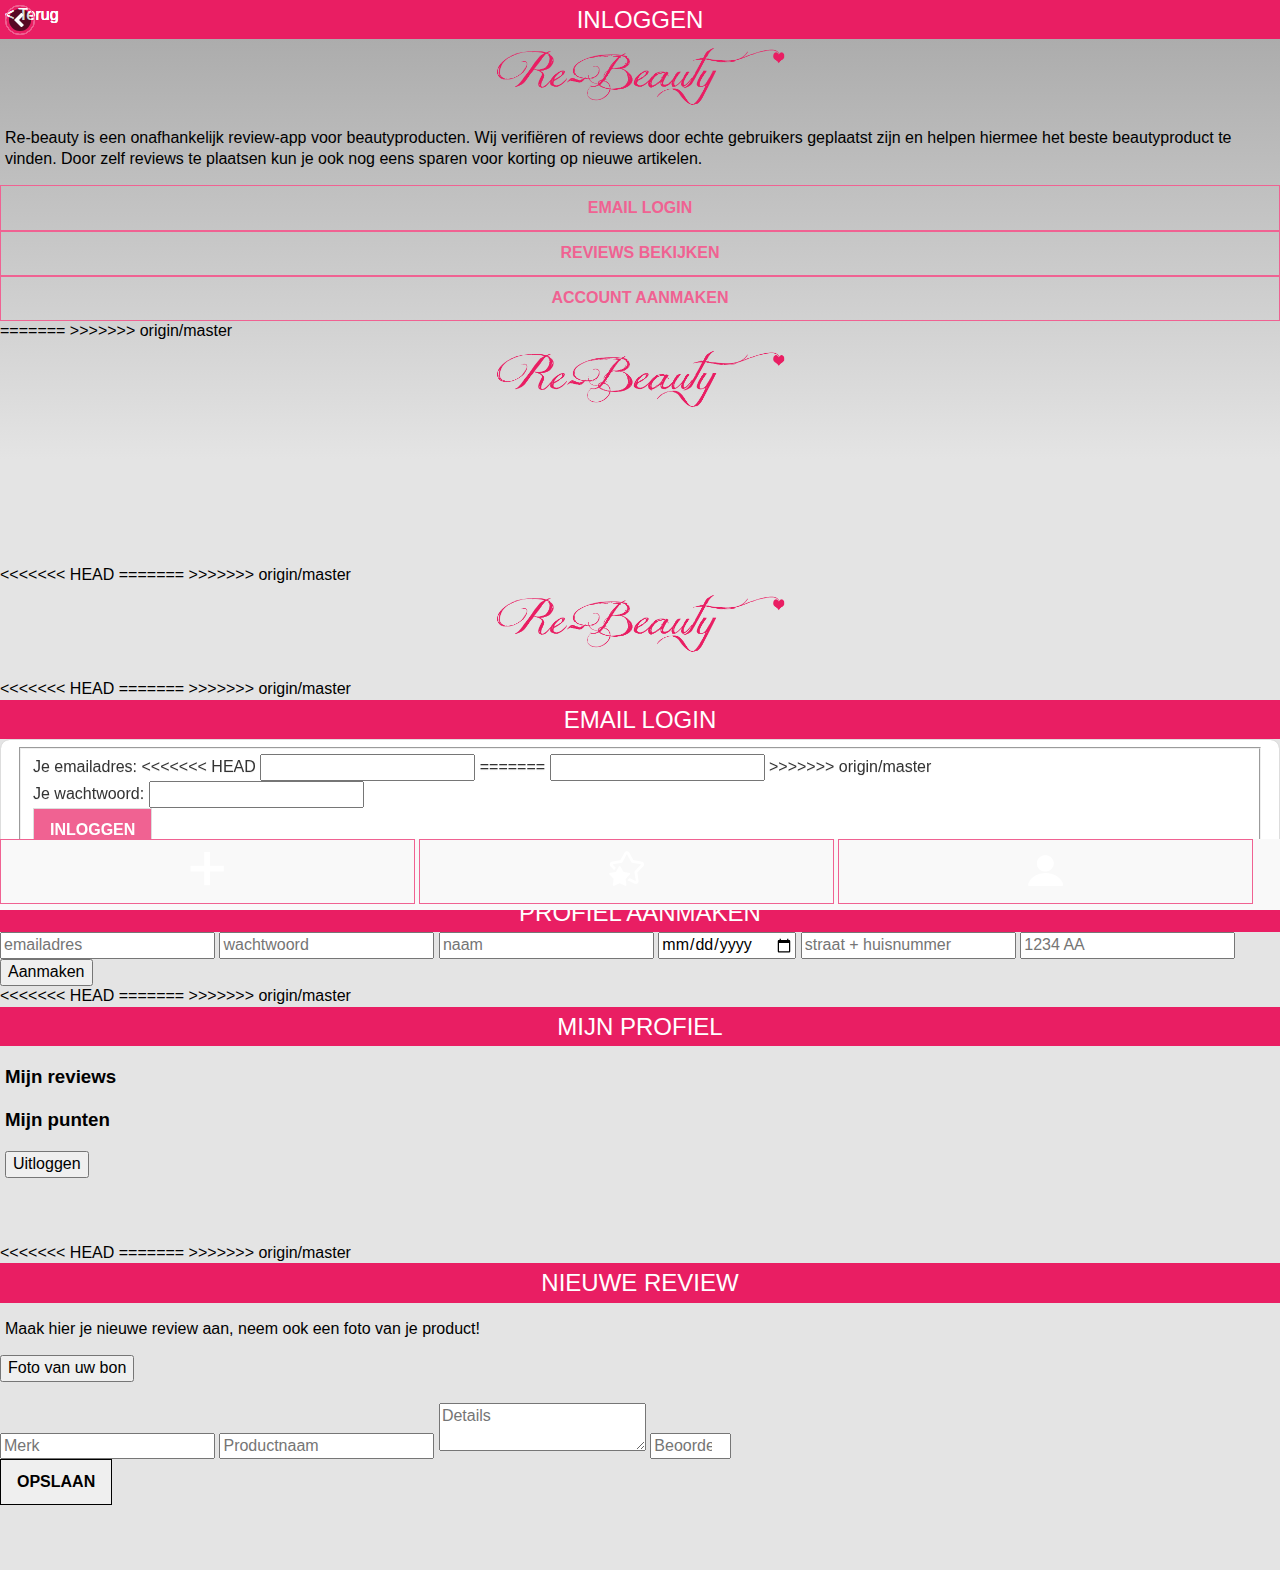
==== my-app/www/index.html @ 4c7b19c4 "-" ====
<!DOCTYPE html>
<html>
    <head>
        <meta charset="utf-8" />
        <meta name="format-detection" content="telephone=no" />
        <meta name="msapplication-tap-highlight" content="no" />
        <meta name="viewport" content="user-scalable=no, initial-scale=1, maximum-scale=1, minimum-scale=1, width=device-width, height=device-height, target-densitydpi=device-dpi" />
        <link rel="stylesheet" type="text/css" href="css/index.css" />
        <title>Re-Beauty</title>
        <!--<script type="text/javascript" charset="utf-8" src="cordova-2.5.0.js"></script>-->
        <script type="text/javascript" src="cordova.js"></script>
        <script type="text/javascript" src="js/index.js"></script>

        <!-- jQuery mobile -->
        <script type="text/javascript" src="js/jquery.js"></script>

        <link rel="stylesheet" href="css/jquery.mobile.min.css">
        <script src="http://code.jquery.com/jquery-1.11.2.min.js"></script>
        <script src="http://code.jquery.com/mobile/1.4.5/jquery.mobile-1.4.5.min.js"></script>

        <!-- jQuery mobile theme -->
        <link rel="stylesheet" type="text/css" href="css/pink.css" />
        <link rel="stylesheet" type="text/css" href="css/jquery.mobile.icons.min.css" />
        
        <!-- Autocomplete file -->
        <script src="http://code.jquery.com/ui/1.11.4/jquery-ui.js"></script>

        <script type="text/javascript" charset="utf-8">
        // Wait for Cordova to load
        //
        document.addEventListener("deviceready", onDeviceReady, false);
        // Cordova is ready
        //
        function onDeviceReady() {
            navigator.geolocation.getCurrentPosition(onSuccess, onError);
        }

        function checking() {
            var value1 = window.sessionStorage.getItem("userid");
            //alert(value1);
        }

        function uitloggen() {
            var value2 = window.sessionStorage.removeItem("userid");
        }

        function addMenu() {
            var value3 = window.sessionStorage.getItem("userid");
            if (value3==null) {
                //$(".incMenu").hide();
                $.mobile.changePage($("#home2"), 'pop');
                return false;
            }
            else{
                return true;
            }
        }

        function refreshPage() {
          $.mobile.changePage(
            window.location.href,
            {
              allowSamePageTransition : true,
              transition              : 'none',
              showLoadMsg             : false,
              reloadPage              : true
            }
          );
        }

        $(document).on( "click", '#refresh', function() {
          refreshPage();
        });

        // onSuccess Geolocation
        //
        /*function onSuccess(position) {
            var element = document.getElementById('geolocation');
            element.innerHTML = 'Latitude: '           + position.coords.latitude              + '<br />' +
                                'Longitude: '          + position.coords.longitude             + '<br />' +
                                'Altitude: '           + position.coords.altitude              + '<br />' +
                                'Accuracy: '           + position.coords.accuracy              + '<br />' +
                                'Altitude Accuracy: '  + position.coords.altitudeAccuracy      + '<br />' +
                                'Heading: '            + position.coords.heading               + '<br />' +
                                'Speed: '              + position.coords.speed                 + '<br />' +
                                'Timestamp: '          +                                   position.timestamp          + '<br />';
        }
        // onError Callback receives a PositionError object
        //
        function onError(error) {
            alert('code: '    + error.code    + '\n' +
                    'message: ' + error.message + '\n');
        }

        var geocoder;
        if (navigator.geolocation) {
            navigator.geolocation.getCurrentPosition(successFunction, errorFunction);
        }
        
        //Get the latitude and the longitude;
        function successFunction(position) {
            var lat = position.coords.latitude;
            var lng = position.coords.longitude;
            codeLatLng(lat, lng)
        }
        function errorFunction(){
            alert("Geocoder failed");
        }
        function initialize() {
            geocoder = new google.maps.Geocoder();
        }

        function codeLatLng(lat, lng) {
            var latlng = new google.maps.LatLng(lat, lng);
            geocoder.geocode({'latLng': latlng}, function(results, status) {
            if (status == google.maps.GeocoderStatus.OK) {
                console.log(results)
            if (results[1]) {
                //formatted address
                alert(results[0].formatted_address)
                //find country name
            for (var i=0; i<results[0].address_components.length; i++) {
            for (var b=0;b<results[0].address_components[i].types.length;b++) {
                //there are different types that might hold a city admin_area_lvl_1 usually does in come cases looking for sublocality type will be more appropriate
                if (results[0].address_components[i].types[b] == "administrative_area_level_1") {
                    //this is the object you are looking for
                    city= results[0].address_components[i];
                    break;
                }
            }
        }
        //city data
        alert(city.short_name + " " + city.long_name)
        } else {
            alert("No results found");
        }
        } else {
            alert("Geocoder failed due to: " + status);
        }
        });
        }*/

        // Poging tot camera functie
        var pictureSource;   // picture source
        var destinationType; // sets the format of returned value

        // Wait for device API libraries to load
        //
        document.addEventListener("deviceready",onDeviceReady,false);

        // device APIs are available
        //
        function onDeviceReady() {
            pictureSource = navigator.camera.PictureSourceType;
            destinationType = navigator.camera.DestinationType;
        }


        // Called when a photo is successfully retrieved
        //
        function onPhotoURISuccess(imageURI) {

            // Show the selected image
            var smallImage = document.getElementById('smallImage');
            smallImage.style.display = 'block';
            smallImage.src = imageURI;
        }

        function onSuccess(imageURI) {
            var image = document.getElementById('myImage');
            image.src = imageURI;
        }

          // A button will call this function
          //
        function getPhoto() {
            // Retrieve image file location from specified source
            navigator.camera.getPicture(onPhotoURISuccess, onFail, { quality: 50,
            destinationType: destinationType.FILE_URI });
        }

        function getPhoto2() {
            navigator.camera.getPicture(onSuccess, onFail, { quality: 50,
            destinationType: Camera.DestinationType.FILE_URI });
        }

        function uploadPhoto() {

            //selected photo URI is in the src attribute (we set this on getPhoto)

            var imageURI = document.getElementById('smallImage').getAttribute("src");
            if (!imageURI) {
                alert('Maak een foto van uw bon.');
                return;
            }

            $.mobile.loading('show', {theme:"a", text:"Versturen...", textonly:true, textVisible: true});

            //set upload options
            var options = new FileUploadOptions();
            options.fileKey = "file";
            options.fileName = imageURI.substr(imageURI.lastIndexOf('/')+1);
            options.mimeType = "image/jpeg";
            options.chunkedMode = false;

            options.params = {
                merknaam: document.getElementById("merknaam").value,
                productnaam: document.getElementById("productnaam").value,
                waardering: document.getElementById("waardering").value,
                beschrijving: document.getElementById("beschrijving").value,
                gebruikers_id: window.sessionStorage.getItem("userid")
            }

            //alert('joehoee');
            options.headers = {
              Connection: "close"
            };

            var ft = new FileTransfer();
            ft.upload(imageURI, encodeURI("http://i270922.iris.fhict.nl/upload.php"), win, fail, options);

        }

        // Called if something bad happens.
        //
        function onFail(message) {
            console.log('Er is een probleem opgetreden: ' + message);
        }

        function win(r) {
            console.log("Code = " + r.responseCode);
            console.log("Response = " + r.response);
            //alert("Response =" + r.response);
            $.mobile.loading('hide');
            alert("Uw review is geplaatst");
            console.log("Sent = " + r.bytesSent);
        }

        function fail(error) {
            $.mobile.loading('hide');
            alert("Error: Code = " + error.code);
            console.log("upload error source " + error.source);
            console.log("upload error target " + error.target);
        }

        /*function takePicture(){
            alert(navigator);
        navigator.camera.getPicture(onSuccess, onFail, { quality: 50,
            destinationType: Camera.DestinationType.DATA_URL
        });
        function onSuccess(imageData) {
            var image = document.getElementById('myImage');
            image.src = "data:image/jpeg;base64," + imageData;
        }
        function onFail(message) {
            alert('Failed because: ' + message);
        }
        navigator.camera.getPicture(onSuccess, onFail, { quality: 50,
            destinationType: Camera.DestinationType.FILE_URI });
        function onSuccess(imageURI) {
            var image = document.getElementById('myImage');
            image.src = imageURI;
        }
        function onFail(message) {
            alert('Failed because: ' + message);
        }}*/

        // Menu inladen
        $(function(){
            $(".incMenu").load("inc/menu.html");
        });

        /*$('#theDiv').load(
              "getDatabaseData.php",
              function() {
                    alert('Got the data.');
              }
        );*/
        
        app.initialize();
        </script>
        <script>
        $(document).ready(function() {
            /*$('#reviewplaatsen').submit(function(){
                $('.error').hide();
                var hasError = false; 
                var gebruikers_id = window.sessionStorage.getItem('userid');
                var merknaam = $("#merknaam").val();
                var productnaam = $("#productnaam").val();
                var categorie = $("#categorie").val();
                var waardering = $('#waardering').val();
                var beschrijving = $('#beschrijving').val();

                if(hasError == false) {
                    $(this).hide();
                    $.ajax({
                        type:'POST',
                        url: 'http://i270922.iris.fhict.nl/postreviews.php',
                        data : ({ 
                            review_id:'',
                            gebruikers_id:gebruikers_id,
                            merknaam:merknaam,
                            productnaam:productnaam,
                            categorie:categorie,
                            waardering:waardering,
                            datum:'',
                            beschrijving:beschrijving,
                            foto_product:'',
                            foto_bon:''
                        }),
                        success: function(){
                            // alert('worked');
                        },
                        error :function(){
                            //alert('nope');
                        },
                        complete : function(){
                            //alert('Thank you for your registration you will receive the email with further information soon');
                            //window.location='index.html#waiting'; 
                        }
                    });
                }
                return false;
            });*/

        /*$('#profielplaatsen').submit(function(){
                $('.error').hide();
                var hasError = false; 
                var gebruiker_id = '';
                var naam = $("#naam").val();
                var leeftijd = $("#leeftijd").val();
                var straat = $("#straat").val();
                var postcode = $("#postcode").val();
                var punten = ''
                var profielfoto = ''

                if(hasError == false) {
                    $(this).hide();
                    $.ajax({
                        type:'POST',
                        url: 'http://i270922.iris.fhict.nl/postprofiel.php',
                        data : ({ 
                            gebruiker_id:gebruiker_id,
                            naam:naam,
                            leeftijd:leeftijd,
                            straat:straat,
                            postcode:postcode,
                            punten:punten,
                            profielfoto:profielfoto
                        }),
                        success: function(){
                            // alert('worked');
                        },
                        error :function(){
                            //alert('nope');
                        },
                        complete : function(){
                            //alert('Thank you for your registration you will receive the email with further information soon');
                            //window.location='index.html#waiting'; 
                        }
                    });
                }
                return false;
            });*/
        
        $('#profielaanmaken').submit(function(){
                $('.error').hide();
                var hasError = false; 
                var gebruiker_id = '';
                var email = $("#emailadres").val();
                var wachtwoord = $("#wachtwoord").val();
                var naam = $("#naam").val();
                var leeftijd = $("#leeftijd").val();
                var straat = $("#straat").val();
                var postcode = $("#postcode").val();
                var punten = ''
                var profielfoto = ''

                if(hasError == false) {
                    //$(this).hide();
                    $.ajax({
                        type:'POST',
                        url: 'http://i270922.iris.fhict.nl/postprofiel.php',
                        data : ({ 
                            gebruiker_id:gebruiker_id,
                            email:email,
                            wachtwoord:wachtwoord,
                            naam:naam,
                            leeftijd:leeftijd,
                            straat:straat,
                            postcode:postcode,
                            punten:punten,
                            profielfoto:profielfoto
                        }),
                        success: function(){
                            // alert('worked');
                            //window.location.href = "#home";
                            //window.location.replace('#home');
                        },
                        error :function(){
                            //alert('nope');
                        },
                        complete : function(){
                            //alert('Thank you for your registration you will receive the email with further information soon');
                            //window.location='index.html#waiting'; 
                        }
                    });
                }
                return false;
            });

            $('#maak-aan').click(function() {
                $.mobile.changePage($("#home"), 'pop');
            });
        });
        </script>
        <script type="text/javascript">
        $(document).ready(function(){
            $(document).bind('deviceready', function(){
                //Phonegap ready
                onDeviceReady();
            });


            // Meest gewaardeerd reviews inladen
            var output = $('#output');

            $.ajax({
                url: 'http://i270922.iris.fhict.nl/getreviews.php',
                dataType: 'jsonp',
                jsonp: 'jsoncallback',
                timeout: 5000,
                success: function(data, status){
                    $.each(data, function(i,item){ 
                        var landmark = '<h1>'+item.merknaam+'</h1>'
                        + '<p>'+item.productnaam+'<br>'
                        + '<p>'+item.waardering+'<br>'
                        + '<p>'+item.datum+'<br>'
                        + item.beschrijving+'</p>';
                    
                        output.append(landmark);
                    });
                },
                error: function(){
                   output.text('Probleem met het laden van de data.');
                }
            });

            $(document).on('pageinit', '#login-email', function(){ 
                $(document).on('click', '#submit', function() { // catch the form's submit event
                    if($('#username').val().length > 0 && $('#password').val().length > 0){
                        // Send data to server through the Ajax call
                        // action is functionality we want to call and outputJSON is our data
                            $.ajax({url: 'http://i270922.iris.fhict.nl/check.php',
                                data: {action : 'login', formData : $('#check-user').serialize()},
                                type: 'get',                  
                                async: 'true',
                                dataType: 'jsonp',
                                beforeSend: function() {
                                    // This callback function will trigger before data is sent
                                    $.mobile.loading('show', {theme:"a", text:"Even geduld...", textonly:true, textVisible: true}); // This will show ajax spinner
                                },
                                complete: function() {
                                    // This callback function will trigger on data sent/received complete
                                    $.mobile.loading('hide'); // This will hide ajax spinner
                                },
                                success: function (result) {
                                    if(result.status) {
                                        user.name =  result.massage;

                                        window.sessionStorage.setItem("userid", result.massage);
                                        var value = window.sessionStorage.getItem("userid");

                                        $.mobile.changePage("#home");                        
                                    } else {
                                        alert('Onjuiste inloggegevens!');
                                        //alert(result.status);
                                        //alert(result.massage);

                                    }
                                },
                                error: function (request,error) {
                                    // This callback function will trigger on unsuccessful action               
                                    alert('Netwerk error, probeer later nog eens!');
                                }
                            });                  
                    } else {
                        alert('Vul alle velden in!');
                    }          
                    return false; // cancel original event to prevent form submitting
                });   
            });
         
            $(document).on('pagebeforeshow', '#home', function(){ 
                $.mobile.activePage.find('.ui-content').html('Welcome ' + user.name)
            });
         
            var user = {
                name : null
            }

            // Merklijst inladen bij merken
            var merklijst = $('#merkInladen');

            $.ajax({
                url: 'http://i270922.iris.fhict.nl/getbrands.php',
                dataType: 'jsonp',
                jsonp: 'jsoncallback',
                timeout: 5000,
                success: function(data, status){
                    $.each(data, function(i,item){ 
                        var brand = '<li>'+item.merknaam+'</li>';
                    
                        merklijst.append(brand);
                    });
                },
                error: function(){
                   merklijst.text('Probleem met het laden van de data.');
                }
            });

            // Homepagina reviews inladen
            var reviews = $('#homeReviews');

            $.ajax({
                url: 'http://i270922.iris.fhict.nl/getreviews.php',
                dataType: 'jsonp',
                jsonp: 'jsoncallback',
                timeout: 5000,
                success: function(data, status){
                    $.each(data, function(i,item){ 
                        var reviewophalen = '<li><h2>'+item.merknaam+'</h2><div style="white-space: nowrap; overflow: visible; text-overflow: clip; max-height: 100px;">'
                        +item.productnaam
                        + '</div><span class="star"><img src="img/star.png">' + item.waardering+'</span><br>'
                        +item.datum+'<br>'
                        +item.beschrijving+'<br><span style="display:none;">'
                        +item.review_id+'</span></li>';
                    
                        reviews.append(reviewophalen);
                        setTimeout(function(){alerten();}, 10000);
                    });
                },
                error: function(){
                   reviews.text('Probleem met het laden van de data.');
                }
            });

function alerten(){
    var reviews3 = $('#homeReviews');

            $.ajax({
                url: 'http://i270922.iris.fhict.nl/getreviews.php',
                dataType: 'jsonp',
                jsonp: 'jsoncallback',
                timeout: 5000,
                success: function(data, status){
                    $.each(data, function(i,item){ 
                        html += 
                        '<li><h2>'
                        +item.merknaam+
                        '</h2>'
                        +item.productnaam+
                        '<span class="star"><img src="img/star.png">' 
                        + item.waardering+
                        '</span><br>'
                        +item.datum+
                        '<br>'
                        +item.beschrijving+
                        '<br><span style="display:none;">'
                        +item.review_id+
                        '</span></li>';

                        alert("update");
                    $('#homeReviews').empty();
                    $('#homeReviews').append($(html));
                    $('#homeReviews').trigger('create');
                    $('#homeReviews').listview('refresh');
                    $('#homeReviews ul').listview('refresh');
                    //reviews3.html($(html));
                    //reviews3.listview()('refresh');
                        //reviews3.replaceWith(reviewophalen);
                    });
                },
                error: function(){
                   reviews3.text('Probleem met het laden van de data.');
                }
            });
}

            // Homepagina2 reviews inladen
            var reviews2 = $('#homeReviews2');

            $.ajax({
                url: 'http://i270922.iris.fhict.nl/getreviews.php',
                dataType: 'jsonp',
                jsonp: 'jsoncallback',
                timeout: 5000,
                success: function(data, status){
                    $.each(data, function(i,item){ 
                        var reviewophalen2 = '<li><h2>'+item.merknaam+'</h2>'
                        +item.productnaam
                        + '<span class="star"><img src="img/star.png">' + item.waardering+'</span><br>'
                        +item.datum+'<br>'
                        +item.beschrijving+'<br><span style="display:none;">'
                        +item.review_id+'</span></li>';
                    
                        reviews2.append(reviewophalen2);
                    });
                },
                error: function(){
                   reviews2.text('Probleem met het laden van de data.');
                }
            });

            // mijn reviews inladen
            var mijnreviews = $('#mijnReviews');
            var mijnpunten = $('#gespaarde-punten');
            var gebruiker = window.sessionStorage.getItem('userid');

            $.ajax({
                url: 'http://i270922.iris.fhict.nl/getuser.php',
                dataType: 'jsonp',
                jsonp: 'jsoncallback',
                timeout: 5000,
                success: function(data, status){
                    $.each(data, function(i,item){ 
                        //if (item.gebruikers_id.search(new RegExp(/2/i)) != -1) {
                        var regexp = new RegExp(gebruiker, 'i');
                        if (item.gebruikers_id.search(regexp) != -1) {
                            //alert(item.merknaam);
                            
                            var getmyreviews = '<li><h2>'+item.merknaam+'</h2>'
                            +item.productnaam
                            + '<span class="star"><img src="img/star.png">' + item.waardering+'</span><br>'
                            +item.datum+'<br>'
                            +item.beschrijving+'<br><span style="display:none;">'
                            +item.review_id+'</span></li>';

                            var puntenweergeven = 'U heeft '+item.punten+' gespaarde punten.';
                            
                            mijnpunten.replaceWith(puntenweergeven);
                            mijnreviews.append(getmyreviews);
                            return;
                        }
                    });
                },
                error: function(){
                   mijnreviews.text('Probleem met het laden van de data.');
                }
            });
        });

        /*$(function() {
            var availableTags = '[';
                $.ajax({
                    url: 'http://i270922.iris.fhict.nl/getbrands.php',
                    dataType: 'jsonp',
                    jsonp: 'jsoncallback',
                    timeout: 5000,
                    success: function(data, status){
                        $.each(data, function(i,item){ 
                            var tags = '"'+item.merknaam+'",';
                        
                            availableTags.append(tags);
                            //alert(tags);
                            return;
                        });
                        availableTags.append('];');
                    },
                    error: function(){
                       availableTags.text('There was an error loading the data.');
                    }
                });
                alert(availableTags);
            $("#merknaam").autocomplete({
                source: availableTags
            });
        });*/

        $(function() {
            var availableTags = [
                "Anastasia", "Artdeco", "Benefit", "BeYu", "Biotherm", "Elizabeth Arden", "Bobbi Brown", "Bourjois", "Calvin Klein", "Catrice", "Chanel", "Clarins", "Clinique", "Deborah", "Dior", "DKNY", "Dove", "Essence", "Essie", "Estee Lauder", "Eylure", "Garnier", "Geurlain", "Gosh", "Giorgio Armani", "Herome", "I love…", "John Frieda", "Kardashian Beauty", "Keune", "Kiehl’s", "KOH", "L’oreal", "Label M", "Lancome", "Mac", "Make-up Studio", "Mavala", "Max Factor", "Maybelline", "Miss Sporty", "Nivea", "NYC", "Olaz", "OPI", "Pro-set", "Pupa", "Revlon", "Rimmel London", "Rituals", "Sally Hansen", "Schwarzkopf", "Shiseido", "Smashbox", "Syos", "Wella"
            ];
            $("#merknaam").autocomplete({
                source: availableTags
            });
        });

        $(function() {
            var availableProducts = [
            "I love extreme – volume mascara", "I love extreme crazy volume mascara", "Get BIG! lashes volume boost mascara", "Get BIG! lashes volume boost waterproof mascara", "Get BIG! lashes triple black mascara", "Lash and brow gel mascara", "LASH mania reloaded mascara", "All eyes on me multi-effect mascara", "All eyes on me waterproof multi-effect mascara", "Maximum definition volume mascara", "Multi action mascara", "Maximum volume mascara", "Lash base mascara", "Get BIG! lashes volume curl mascara", "LASH mania reloaded waterproof mascara", "Plump no clump! volume mascara", "Plump no clump! deep black volume mascara", "Lash princess volume mascara", "I like long lashes! volume & length mascara", "Lash princess false lash effect mascara", "How to make nude eyes make-up box", "How to make smokey eyes make-up box", "Smokey eyes set", "3D eyeshadow", "I love nude eyeshadow", "Mono eyeshadow", "Crystal eyeliner", "Kajal pencil", "Super fine eyeliner pen", "2in1 eyeliner pen", "Liquid ink eyeliner", "Liquid ink eyeliner waterproof", "Eyeliner pen", "Liquid eyeliner", "Liquid eyeliner waterproof", "Long lasting eye pencil", "Gel eye pencil waterproof", "Big bright eyes jumbo pencil", "Eyeliner pen waterproof", "Effect eye pencil", "Liquid ink high shine eyeliner", "Liquid ink matt eyeliner", "Easy 2 use eyeliner pen", "Eyebrow designer", "Eyebrow stylist set", "Eyebrow tweezer", "How to make brows wow make-up box", "2 in 1 lash brow comb", "Make me brow eyebrow gel mascara", "Eyebrow fixing pencil", "Frame for fame lashes", "Frame for fame wimperlijm", "Beauty secrets fancy lashes", "I love stage – eyeshadow base", "Pure skin anti-spot compact powder", "Pure skin anti-spot cover stick", "Pure skin anti-spot mousse make-up", "Nail polish remover hardening", "Nail polish remover moisturizing", "Nail art nail polish remover ultra", "Quick & easy sponge nail polish remover", "Studio nails nail polish correct pen", "Effect nail polish", "The gel nail polish", "I love trends nail polish the nudes", "I love trends nail polish the pastels", "Nail art cracking top coat", "Nail art DUO stylist", "Nail art designer set", "Nail art stampy set", "Nail art stampy designs", "Nail art stampy polish", "Nail art sticker", "Nail art hello foils! transfer foils", "Nail art hello foils! transfer solution", "GLOW in the night click & go nails", "Thermo nail polish", "Nail art sparkle sand top coat", "Nail art shake me! I’m pretty top coat", "Nail art thermo click & go nails", "French click & go nails", "French manicure & pedicure pen", "Tip painter", "French manicure top guides", "Nailwhite pencil", "French manicure brush", "French manicure creative tip guides", "Quick dry top coat", "Protecting base coat", "Sealing top coat", "Studio nails ultra gloss nail shine", "Better than gel nails top sealer high gloss", "Gel look plumping top coat", "The gel nail polish base coat", "The gel nail polish top coat", "Nail art satin matt top coat", "Nail art pastel ombré top coat", "Express dry drops", "Express dry spray", "Studio nails ultra nail repair", "Studio nails hardening nail base", "Studio nails anti-split nail sealer", "Studio nails XXL nail thickener", "Studio nails ultra strong nail hardener", "Studio nails snelle nagelriem remover", "Studio nails verzorgende nagelolie", "Studio nails fix it! nagellijm", "Studio nails hydraterende nagelriemcrème", "Nail candies", "Studio nails all in ONE complete care", "Studio nails jelly pearls hydrating gel", "Studio nails nail & cuticle brush", "Studio nails nail cuticle remover pen", "Studio nails nail care pen", "Quick & easy sponge nail caring oil", "Studio nails professional cuticle pusher", "Studio nails pro white care", "Studio nails pro white rosé", "Studio nails pro white effect", "Studio nails pro white nail hardener", "Studio nails 2way profi nagelvijl", "Studio nails banana nagelvijl", "Studio nails sweet minivijl", "2in1 profi nagelvijl", "Studio nails professional 4in1 nagelvijl", "Studio nails 6in1 buffervijl", "Studio nails nail preparation buffer", "Lipliner", "Longlasting lipliner", "XXXL shine lipgloss", "Glossy lipbalm", "Mini lipgloss set", "XXXL longlasting lipgloss matt effect", "Effect lipgloss", "XXXL nude lipgloss", "Lip candies beautifying lip care", "Lipstick", "Longlasting lipstick", "Longlasting lipstick nude", "Kiss care love lipbalm", "All about matt! Fixing compact powder", "Mosaic powder", "Mattifying compact powder", "Sun club matt bronzing powder", "Stay all day 12h long-lasting powder", "All about matt! oil control paper", "Pure NUDE powder", "All-in-one BB cream", "Soft touch mousse make-up", "All about matt! oil free make-up", "Soft & natural make-up", "Stay all day 16h long-lasting make-up", "All-in-one CC cream clear & correct", "All about matt! oil control make-up base", "Match2cover! cream concealer", "Stay all day 16h long-lasting concealer", "Coverstick", "Stay natural concealer", "Say no to redness – colour correcting concealer", "Say no to imperfections – colour correcting concealer", "Say no to dark circles – colour correcting concealer", "All about matt! high covering concealer", "Silky touch blush", "Blush up! Powder blush", "Soo blush! cream to powder blush", "Soo glow! cream to powder highlighter", "How to make your face glow make-up box", "Sun club matt bronzing powder", "Sun club shimmer bronzing powder", "Sun club 2in1 bronzing powder"
            ];
            $("#productnaam").autocomplete({
                source: availableProducts
            });
        });
        </script>
        <script type="text/javascript" src="http://maps.googleapis.com/maps/api/js?sensor=false"></script>
    </head>
    <body onload="initialize()">

        <div data-role="page" id="main"><!-- class="app" -->
            <!--<div id="deviceready" class="blink">
                <p class="event listening">Connecting to Device</p>
                <p class="event received">Device is Ready</p>
            </div>
            <p id="geolocation">Finding geolocation...</p>
            <button onClick="takePicture();">klik hier</button>
            <a href="#pagetwo">Pagina twee</a>-->

            <h1>Inloggen</h1>
            <img src="img/re-beauty.png" width="300" class="logo">
           <!--  <button onclick="getPhoto();">Select Photo:</button><br>
            <img style="display:none;width:60px;height:60px;" id="smallImage" src="" /><br>

            <form id="regform" enctyp="multipart/form-data">
                <input type="button" id="btnSubmit" value="Submit" onclick="uploadPhoto();">
            </form> -->
            <div class="content">
                <p>Re-beauty is een onafhankelijk review-app voor beautyproducten. Wij verifiëren of reviews door echte gebruikers geplaatst zijn en helpen hiermee het beste beautyproduct te vinden. Door zelf reviews te plaatsen kun je ook nog eens sparen voor korting op nieuwe artikelen.</p>
            </div>
            <a href="#login-email" class="ui-btn">Email login</a>
            <a href="#home" onClick="return addMenu();" class="ui-btn">Reviews bekijken</a>
            <a href="#create-profile" class="ui-btn">Account aanmaken</a>
        </div>

        <div data-role="page" id="home">
            <div class="container">
                <script type="text/javascript">
                $(document).on('pagebeforeshow', function(){

                    var reviews3 = $('#homeReviews');

                    $.ajax({
                        url: 'http://i270922.iris.fhict.nl/getreviews.php',
                        dataType: 'jsonp',
                        jsonp: 'jsoncallback',
                        timeout: 5000,
                        success: function(data, status){
                            $.each(data, function(i,item){ 
                                var reviewophalen = '<li><h2>'+item.merknaam+'</h2><div style="white-space: nowrap; overflow: visible; text-overflow: clip; max-height: 100px;">'
                                +item.productnaam
                                + '</div><span class="star"><img src="img/star.png">' + item.waardering+'</span><br>'
                                +item.datum+'<br>'
                                +item.beschrijving+'<br><span style="display:none;">'
                                +item.review_id+'</span></li>';
                            
                                reviews3.append(reviewophalen);
                            });
                        },
                        error: function(){
                           reviews3.text('There was an error loading the data.');
                        }
                    });
                }
<<<<<<< HEAD
            });
}</script>
            <div class="container">
=======
                </script>
                
                <!-- <a class="back-button" href="javascript:history.back()" style="color:white !important;"><span>&lt; Terug</span></a> -->
                <!-- <a class="back-button" href="javascript:history.back()"><img src="img/terug.png"></a> -->
                <a href="#" data-rel="back" class="ui-btn ui-btn-left ui-corner-all ui-btn-icon-notext ui-icon-carat-l">Back</a>
                
>>>>>>> origin/master
                <img src="img/re-beauty.png" class="logo" width="300"><br>
                <!-- <button onclick="getPhoto();">Select Photo:</button><br>
                <img style="display:none;width:60px;height:60px;" id="smallImage" src="" /><br>

                <form id="regform" enctyp="multipart/form-data">
                    <input type="button" id="btnSubmit" value="Submit" onclick="uploadPhoto();">
                </form> -->
                <!-- <div id="camera">
                    <button class="camera-control" onclick="capturePhoto();">Capture Photo</button>
                    <div style="text-align:center;margin:20px;">
                        <img id="cameraPic" src="" style="width:auto;height:120px;"></img>
                    </div>
                </div> -->
                <ul id="homeReviews" data-role="listview" data-filter="true" data-filter-placeholder="Zoek review..." data-inset="true"></ul> <!-- data-filter-reveal="true" -->
                <!--<a href="#categories" class="ui-btn">Categorie&euml;n</a> --> <!-- Nagellak, mascara etc. -->
                <!--<a href="#brands" class="ui-btn">Merken</a> -->
                <!--<a href="#most-wanted" class="ui-btn">Meest gewaardeerd</a> --> <!-- Producten die het meeste gewaardeerd zijn door gebruikers -->
                <!-- <a href="#new-reviews" class="ui-btn">Nieuwste reviews</a> -->
            </div>

            <nav class="incMenu"></nav>
        </div>

        <div data-role="page" id="home2">
<<<<<<< HEAD
=======
            <a href="#" data-rel="back" class="ui-btn ui-btn-left ui-corner-all ui-btn-icon-notext ui-icon-carat-l">Back</a>
>>>>>>> origin/master
            <img src="img/re-beauty.png" class="logo" width="300"><br>
            <ul id="homeReviews2" data-role="listview" data-filter="true" data-filter-placeholder="Zoek review..."></ul> <!-- data-filter-reveal="true" -->
        </div>

        <!--<div data-role="page" id="brands">
            <a class="back-button" href="javascript:history.back()" style="color:white !important;"><span>&lt; Terug</span></a>
            <h1>Merken</h1>
            <ul data-filter="true" data-filter-placeholder="Zoek merk..." data-inset="true" id="merkInladen">
                <li><a href="#brand-detail" class="ui-btn">Anastasia</a></li>
                <li><a href="#brand-detail" class="ui-btn">Artdeco</a></li>
                <li><a href="#brand-detail" class="ui-btn">Benefit</a></li>
                <li><a href="#brand-detail" class="ui-btn">BeYu</a></li>
                <li><a href="#brand-detail" class="ui-btn">Biotherm</a></li>
                <li><a href="#brand-detail" class="ui-btn">Elizabeth Arden</a></li>
                <li><a href="#brand-detail" class="ui-btn">Bobbi Brown</a></li>
                <li><a href="#brand-detail" class="ui-btn">Bourjois</a></li>
                <li><a href="#brand-detail" class="ui-btn">Calvin Klein</a></li>
                <li><a href="#brand-detail" class="ui-btn">Catrice</a></li>
                <li><a href="#brand-detail" class="ui-btn">Chanel</a></li>
                <li><a href="#brand-detail" class="ui-btn">Clarins</a></li>
                <li><a href="#brand-detail" class="ui-btn">Clinique</a></li>
                <li><a href="#brand-detail" class="ui-btn">Collistar</a></li>
                <li><a href="#brand-detail" class="ui-btn">Deborah</a></li>
                <li><a href="#brand-detail" class="ui-btn">Dior</a></li>
                <li><a href="#brand-detail" class="ui-btn">DKNY</a></li>
                <li><a href="#brand-detail" class="ui-btn">Dove</a></li>
                <li><a href="#brand-detail" class="ui-btn">Essence</a></li>
                <li><a href="#brand-detail" class="ui-btn">Essie</a></li>
                <li><a href="#brand-detail" class="ui-btn">Estee Lauder</a></li>
                <li><a href="#brand-detail" class="ui-btn">Eylure</a></li>
                <li><a href="#brand-detail" class="ui-btn">Garnier</a></li>
                <li><a href="#brand-detail" class="ui-btn">Geurlain</a></li>
                <li><a href="#brand-detail" class="ui-btn">Gosh</a></li>
                <li><a href="#brand-detail" class="ui-btn">Giorgio Armani</a></li>
                <li><a href="#brand-detail" class="ui-btn">Her&ocirc;me</a></li>
                <li><a href="#brand-detail" class="ui-btn">I love…</a></li>
                <li><a href="#brand-detail" class="ui-btn">John Frieda</a></li>
                <li><a href="#brand-detail" class="ui-btn">Kardashian Beauty</a></li>
                <li><a href="#brand-detail" class="ui-btn">Keune</a></li>
                <li><a href="#brand-detail" class="ui-btn">Kiehl&#39;s</a></li>
                <li><a href="#brand-detail" class="ui-btn">KOH</a></li>
                <li><a href="#brand-detail" class="ui-btn">L&#39;oreal</a></li>
                <li><a href="#brand-detail" class="ui-btn">Label M</a></li>
                <li><a href="#brand-detail" class="ui-btn">Lanc&ocirc;me</a></li>
                <li><a href="#brand-detail" class="ui-btn">Mac</a></li>
                <li><a href="#brand-detail" class="ui-btn">Make&#45;up Studio</a></li>
                <li><a href="#brand-detail" class="ui-btn">Mavala</a></li>
                <li><a href="#brand-detail" class="ui-btn">Max Factor</a></li>
                <li><a href="#brand-detail" class="ui-btn">Maybelline</a></li>
                <li><a href="#brand-detail" class="ui-btn">Miss Sporty</a></li>
                <li><a href="#brand-detail" class="ui-btn">Nivea</a></li>
                <li><a href="#brand-detail" class="ui-btn">NYC</a></li>
                <li><a href="#brand-detail" class="ui-btn">Olaz</a></li>
                <li><a href="#brand-detail" class="ui-btn">OPI</a></li>
                <li><a href="#brand-detail" class="ui-btn">Pro&#45;set</a></li>
                <li><a href="#brand-detail" class="ui-btn">Pupa</a></li>
                <li><a href="#brand-detail" class="ui-btn">Revlon</a></li>
                <li><a href="#brand-detail" class="ui-btn">Rimmel London</a></li>
                <li><a href="#brand-detail" class="ui-btn">Rituals</a></li>
                <li><a href="#brand-detail" class="ui-btn">Sally Hansen</a></li>
                <li><a href="#brand-detail" class="ui-btn">Schwarzkopf</a></li>
                <li><a href="#brand-detail" class="ui-btn">Shiseido</a></li>
                <li><a href="#brand-detail" class="ui-btn">Smashbox</a></li>
                <li><a href="#brand-detail" class="ui-btn">Syos</a></li>
                <li><a href="#brand-detail" class="ui-btn">Wella</a></li>
            </ul>

            <nav class="incMenu"></nav>
        </div>-->

        <!--<div data-role="page" id="most-wanted">
            <a class="back-button" href="javascript:history.back()" style="color:white !important;"><span>&lt; Terug</span></a>
            <h1>Meest gewaardeerd</h1>
            <div class="content" id="output">
                <p><a href="#review-detail">Eylure Super Full No. 070</a><span class="star"><img src="img/star.png">8.2</span></p>
                <p><a href="#review-detail">L&#39;Oreal Paris Nude Magique</a><span class="star"><img src="img/star.png">7.5</span></p>
                <p><a href="#review-detail">Deborah Milano Mascara</a><span class="star"><img src="img/star.png">7.0</span></p>
            </div>

            <nav class="incMenu"></nav>
        </div>-->

        <!--<div data-role="page" id="new-reviews">
            <a class="back-button" href="javascript:history.back()" style="color:white !important;"><span>&lt; Terug</span></a>
            <h1>Nieuwste reviews</h1>
            <div class="content">
                <p><a href="#review-detail">Balmain Texturizing Salt spray</a><span class="star"><img src="img/star.png">7.3</span></p>
                <p><a href="#review-detail">Est&eacute;e Lauder Bronze Goddes</a><span class="star"><img src="img/star.png">8.0</span></p>
                <p><a href="#review-detail">Bourjois Nagellak</a><span class="star"><img src="img/star.png">6.8</span></p>
                <p><a href="#review-detail">MAC Lipgloss Limited</a><span class="star"><img src="img/star.png">5.7</span></p>
                <p><a href="#review-detail">Collistar Duo Bronzing</a><span class="star"><img src="img/star.png">7.4</span></p>
            </div>

            <nav class="incMenu"></nav>
        </div>-->

        <div data-role="page" id="login-email">
<<<<<<< HEAD
            <a class="back-button" href="javascript:history.back()" style="color:white !important;"><span>&lt; Terug</span></a>
=======
            <!-- <a class="back-button" href="javascript:history.back()" style="color:white !important;"><span>&lt; Terug</span></a> -->
            <a href="#" data-rel="back" class="ui-btn ui-btn-left ui-corner-all ui-btn-icon-notext ui-icon-carat-l">Back</a>
>>>>>>> origin/master
            <h1>Email login</h1>
            <form id="check-user" class="ui-body ui-body-a ui-corner-all" data-ajax="false">
                <fieldset>
                    <div data-role="fieldcontain">
                        <label for="username">Je emailadres:</label>
<<<<<<< HEAD
                        <input type="email" value="" name="username" id="username"/>
=======
                        <input type="email" value="" name="username" id="username" required />
>>>>>>> origin/master
                    </div>                                 
                    <div data-role="fieldcontain">                                     
                        <label for="password">Je wachtwoord:</label>
                        <input type="password" value="" name="password" id="password"/>
                    </div>
                    <input type="button" data-theme="b" class="ui-btn" name="submit" id="submit" value="Inloggen">
                </fieldset>
            </form>
        </div>

        <div data-role="page" id="create-profile">
<<<<<<< HEAD
            <a class="back-button" href="javascript:history.back()" style="color:white !important;"><span>&lt; Terug</span></a>
=======
            <!-- <a class="back-button" href="javascript:history.back()" style="color:white !important;"><span>&lt; Terug</span></a> -->
            <a href="#" data-rel="back" class="ui-btn ui-btn-left ui-corner-all ui-btn-icon-notext ui-icon-carat-l">Back</a>
>>>>>>> origin/master
            <h1>Profiel aanmaken</h1>
            <form method="post" action="" id="profielaanmaken">
                <input type="email" placeholder="emailadres" name="emailadres" id="emailadres"/>
                <input type="password" placeholder="wachtwoord" name="wachtwoord" id="wachtwoord"/>
                <input type="text" placeholder="naam" id="naam" name="naam">
                <input type="date" placeholder="geboortedatum" id="leeftijd" name="leeftijd">
                <input type="text" placeholder="straat + huisnummer" id="straat" name="straat">
                <input type="text" pattern="[0-9]{4}[a-zA-Z]{2}" placeholder="1234 AA" id="postcode" name="postcode">
                <button id="maak-aan">Aanmaken</button>
            </form>
        </div>

        <div data-role="page" id="profile">
            <div class="container">
<<<<<<< HEAD
                <a class="back-button" href="javascript:history.back()" style="color:white !important;"><span>&lt; Terug</span></a>
=======
                <!-- <a class="back-button" href="javascript:history.back()" style="color:white !important;"><span>&lt; Terug</span></a> -->
                <a href="#" data-rel="back" class="ui-btn ui-btn-left ui-corner-all ui-btn-icon-notext ui-icon-carat-l">Back</a>
>>>>>>> origin/master
                <h1>Mijn profiel</h1>
                <div class="content">
                    <!--<ul>
                        <li>naam</li>
                        <li>geboortedatum</li>
                        <li>straat + huisnummer</li>
                        <li>postcode</li>
                    </ul>

                    <a class="edit" href="#edit-profile"><img src="img/edit.png"></a>-->
                
                    <h3>Mijn reviews</h3>
                    <ul id="mijnReviews" data-role="listview"></ul>
                    <!--<strong>Essence Nagellak roze</strong>
                    <p>Deze nagellak werkt erg fijn, je hoeft maar een keer over je nagel heen en het zit er al meteen mooi op!<span class="star"><img src="img/star.png">8.2</span></p>-->

                    <h3>Mijn punten</h3>
                    <p id="gespaarde-punten"></p> <!-- gespaarde punten met PHP ophalen. -->
                    <button onClick="uitloggen();">Uitloggen</button>
                </div>
            </div>

            <nav class="incMenu"></nav>
        </div>

        <!--<div data-role="page" id="edit-profile">
            <a class="back-button" href="javascript:history.back()" style="color:white !important;"><span>&lt; Terug</span></a>
            <h1>Mijn profiel</h1>
            <form method="post" action="" id="profielplaatsen">
                <input type="text" placeholder="naam" id="naam" name="naam">
                <input type="date" placeholder="geboortedatum" id="leeftijd" name="leeftijd">
                <input type="text" placeholder="straat + huisnummer" id="straat" name="straat">
                <input type="text" pattern="[0-9]{4}[a-zA-Z]{2}" placeholder="1234 AA" id="postcode" name="postcode">
                <button>Opslaan</button>
            </form>

            <nav class="incMenu"></nav>
        </div>-->

        <div data-role="page" id="new">
            <div class="container">
<<<<<<< HEAD
                <a class="back-button" href="javascript:history.back()" style="color:white !important;"><span>&lt; Terug</span></a>
=======
                <!-- <a class="back-button" href="javascript:history.back()" style="color:white !important;"><span>&lt; Terug</span></a> -->
                <a href="#" data-rel="back" class="ui-btn ui-btn-left ui-corner-all ui-btn-icon-notext ui-icon-carat-l">Back</a>
>>>>>>> origin/master
                <h1>Nieuwe review</h1>
                <div class="content">
                    <p>Maak hier je nieuwe review aan, neem ook een foto van je product!</p>
                </div>

                <button onclick="getPhoto();">Foto van uw bon</button><br>
                <img style="display:none;width:60px;height:60px;" id="smallImage" src="" /><br>

                <form id="regform" enctyp="multipart/form-data" method="post">
                    <input type="text" id="merknaam" name="merknaam" placeholder="Merk">
                    <input type="text" id="productnaam" name="productnaam" placeholder="Productnaam">
                    <textarea placeholder="Details" id="beschrijving" name="beschrijving"></textarea>
                    <input type="number" step="0.1" min="1" max="10" placeholder="Beoordeling (1 t/m 10)" id="waardering" name="waardering">
                    <input type="button" class="ui-btn" id="btnSubmit" value="Opslaan" onclick="uploadPhoto();">
                </form>
                
                <!--<form method="post" id="reviewplaatsen">
                    <input type="text" id="merknaam" name="merknaam" placeholder="Merk">
                    <input type="text" id="productnaam" name="productnaam" placeholder="Productnaam">
                    <textarea placeholder="Details" id="beschrijving" name="beschrijving"></textarea>
                    <input type="number" step="0.1" min="1" max="10" placeholder="Beoordeling (1 t/m 10)" id="waardering" name="waardering">-->
                    <!--<button onClick="takePicture();" class="picture"><img src="img/camera.png"></button>-->
                    <!--<button>Opslaan</button>
                </form>-->
            </div>

            <nav class="incMenu"></nav>
        </div>

        <!--<div data-role="page" id="review-detail">
            <a class="back-button" href="javascript:history.back()" style="color:white !important;"><span>&lt; Terug</span></a>
            <h1>Review detail</h1>
            <div class="content">
                <h3>Essence Nagellak roze</h3>
                <p>Deze nagellak werkt erg fijn, je hoeft maar een keer over je nagel heen en het zit er al meteen mooi op!<span class="star"><img src="img/star.png">8.2</span></p>
            </div>

            <nav class="incMenu"></nav>
        </div>-->
    </body>
</html>
---- my-app/www/css/index.css ----
/*
 * Licensed to the Apache Software Foundation (ASF) under one
 * or more contributor license agreements.  See the NOTICE file
 * distributed with this work for additional information
 * regarding copyright ownership.  The ASF licenses this file
 * to you under the Apache License, Version 2.0 (the
 * "License"); you may not use this file except in compliance
 * with the License.  You may obtain a copy of the License at
 *
 * http://www.apache.org/licenses/LICENSE-2.0
 *
 * Unless required by applicable law or agreed to in writing,
 * software distributed under the License is distributed on an
 * "AS IS" BASIS, WITHOUT WARRANTIES OR CONDITIONS OF ANY
 * KIND, either express or implied.  See the License for the
 * specific language governing permissions and limitations
 * under the License.
 */
* {
    -webkit-tap-highlight-color: rgba(0,0,0,0); /* make transparent link selection, adjust last value opacity 0 to 1.0 */
}

body {
    -webkit-touch-callout: none;                /* prevent callout to copy image, etc when tap to hold */
    -webkit-text-size-adjust: none;             /* prevent webkit from resizing text to fit */
    -webkit-user-select: none;                  /* prevent copy paste, to allow, change 'none' to 'text' */
    background-color:#E4E4E4;
    background-image:linear-gradient(top, #A7A7A7 0%, #E4E4E4 51%);
    background-image:-webkit-linear-gradient(top, #A7A7A7 0%, #E4E4E4 51%);
    background-image:-ms-linear-gradient(top, #A7A7A7 0%, #E4E4E4 51%);
    background-image:-webkit-gradient(
        linear,
        left top,
        left bottom,
        color-stop(0, #A7A7A7),
        color-stop(0.51, #E4E4E4)
    );
    background-attachment:fixed;
    /*font-family:'HelveticaNeue-Light', 'HelveticaNeue', Helvetica, Arial, sans-serif;*/
    font-size:12px;
    height:100%;
    margin:0px;
    padding:0px;
    /*text-transform:uppercase;*/
    width:100%;
}

/* Portrait layout (default) */
.app {
    background:url(../img/logo.png) no-repeat center top; /* 170px x 200px */
    position:absolute;             /* position in the center of the screen */
    left:50%;
    top:50%;
    height:50px;                   /* text area height */
    width:225px;                   /* text area width */
    text-align:center;
    padding:180px 0px 0px 0px;     /* image height is 200px (bottom 20px are overlapped with text) */
    margin:-115px 0px 0px -112px;  /* offset vertical: half of image height and text area height */
                                   /* offset horizontal: half of text area width */
}

/* Re-Beauty styling */

ul {
    margin: 0;
    padding: 0;
}

.menu {
    position: fixed;
    bottom: -10px;
    left: 0;
    width: 100%;
    background-color: #f9f9f9;
}

.menu li {
    display: inline-block;
    width: 32.4%;
    /*width: 103px;*/
}

.menu li:last-of-type {
    margin-right: 0; 
}

.container {
    padding-bottom: 65px;
}

.star {
    float: right;
}

.star img {
    margin-right: 5px;
}

.edit {
    position: absolute;
    top: 40px;
    right: 0;
}

/*.star:before {
    content: "";
    display: inline-block;
    background-image: url(img/star.png);
    width: 21px;
    height: 20px;
}*/

.picture {
    width: 50px;
}

.content {
    margin-right: 5px;
    margin-left: 5px;
}

a.ui-btn {
    color: #F06292;
}

/* Landscape layout (with min-width) */
@media screen and (min-aspect-ratio: 1/1) and (min-width:400px) {
    .app {
        background-position:left center;
        padding:75px 0px 75px 170px;  /* padding-top + padding-bottom + text area = image height */
        margin:-90px 0px 0px -198px;  /* offset vertical: half of image height */
                                      /* offset horizontal: half of image width and text area width */
    }
}

h1 {
    font-size:24px;
    font-weight:normal;
    margin:0px;
    overflow:visible;
    padding:4px;
    text-align:center;
    background-color: #E91E63;
    color: white;
    text-transform: uppercase;
}

.event {
    border-radius:4px;
    -webkit-border-radius:4px;
    color:#FFFFFF;
    font-size:12px;
    margin:0px 30px;
    padding:2px 0px;
}

.event.listening {
    background-color:#333333;
    display:block;
}

.event.received {
    background-color:#4B946A;
    display:none;
}

@keyframes fade {
    from { opacity: 1.0; }
    50% { opacity: 0.4; }
    to { opacity: 1.0; }
}
 
@-webkit-keyframes fade {
    from { opacity: 1.0; }
    50% { opacity: 0.4; }
    to { opacity: 1.0; }
}
 
.blink {
    animation:fade 3000ms infinite;
    -webkit-animation:fade 3000ms infinite;
}

.ui-menu-item {
    background-color: rgba(252, 228, 236, 1);
    padding: 5px;
}

.logo {
    margin: 0 auto;
    display: block;
}

/* Button back */
.back-button {
    text-decoration: none;
    position: absolute;
    /*top: 8px;
    left: 5px;*/
    top: 5px;
    left: 5px;
    width: auto;
}


.ui-li-static.ui-body-inherit {
    white-space: normal !important;
}
---- my-app/www/css/pink.css ----
/*!
* jQuery Mobile 1.4.5
* Git HEAD hash: 68e55e78b292634d3991c795f06f5e37a512decc <> Date: Fri Oct 31 2014 17:33:30 UTC
* http://jquerymobile.com
*
* Copyright 2010, 2014 jQuery Foundation, Inc. and othercontributors
* Released under the MIT license.
* http://jquery.org/license
*
*/


/* Globals */
/* Font
-----------------------------------------------------------------------------------------------------------*/
html {
	font-size: 100%;
}
body,
input,
select,
textarea,
button,
.ui-btn {
	font-size: 1em;
	line-height: 1.3;
	font-family: sans-serif; /*{global-font-family}*/
}	

legend,
.ui-input-text input,
.ui-input-search input {
	color: inherit;
	text-shadow: inherit;
}
/* Form labels (overrides font-weight bold in bars, and mini font-size) */
.ui-mobile label,
div.ui-controlgroup-label {
	font-weight: normal;
	font-size: 16px;
}
/* Separators
-----------------------------------------------------------------------------------------------------------*/
/* Field contain separator (< 28em) */
.ui-field-contain {
	border-bottom-color: #828282;
	border-bottom-color: rgba(0,0,0,.15);
	border-bottom-width: 1px;
	border-bottom-style: solid;
}
/* Table opt-in classes: strokes between each row, and alternating row stripes */
/* Classes table-stroke and table-stripe are deprecated in 1.4. */
.table-stroke thead th,
.table-stripe thead th,
.table-stripe tbody tr:last-child {
	border-bottom: 1px solid #d6d6d6; /* non-RGBA fallback */
	border-bottom: 1px solid rgba(0,0,0,.1);
}
.table-stroke tbody th,
.table-stroke tbody td {
	border-bottom: 1px solid #e6e6e6; /* non-RGBA fallback  */
	border-bottom: 1px solid rgba(0,0,0,.05);
}
.table-stripe.table-stroke tbody tr:last-child th,
.table-stripe.table-stroke tbody tr:last-child td {
	border-bottom: 0;
}
.table-stripe tbody tr:nth-child(odd) td,
.table-stripe tbody tr:nth-child(odd) th {
	background-color: #eeeeee; /* non-RGBA fallback  */
	background-color: rgba(0,0,0,.04);
}
/* Buttons
-----------------------------------------------------------------------------------------------------------*/
.ui-btn,
label.ui-btn {
	/*font-weight: bold;*/
	text-transform: uppercase;
	border-width: 1px;
	border-style: solid;
}
.ui-btn {
	text-decoration: none !important;
}
.ui-btn-active {
	cursor: pointer;
}
/* Corner rounding
-----------------------------------------------------------------------------------------------------------*/
/* Class ui-btn-corner-all deprecated in 1.4 */
.ui-corner-all {
	-webkit-border-radius: .6em; /*{global-radii-blocks}*/
	border-radius: .6em; /*{global-radii-blocks}*/
}
/* Buttons */
.ui-btn-corner-all,
.ui-btn.ui-corner-all,
/* Slider track */
.ui-slider-track.ui-corner-all,
/* Flipswitch */
.ui-flipswitch.ui-corner-all,
/* Count bubble */
.ui-li-count {
	-webkit-border-radius: .3125em; /*{global-radii-buttons}*/
	border-radius: .3125em; /*{global-radii-buttons}*/
}
/* Icon-only buttons */
.ui-btn-icon-notext.ui-btn-corner-all,
.ui-btn-icon-notext.ui-corner-all {
	-webkit-border-radius: 1em;
	border-radius: 1em;
}
/* Radius clip workaround for cleaning up corner trapping */
.ui-btn-corner-all,
.ui-corner-all {
	-webkit-background-clip: padding;
	background-clip: padding-box;
}
/* Popup arrow */
.ui-popup.ui-corner-all > .ui-popup-arrow-guide {
	left: .6em; /*{global-radii-blocks}*/
	right: .6em; /*{global-radii-blocks}*/
	top: .6em; /*{global-radii-blocks}*/
	bottom: .6em; /*{global-radii-blocks}*/
}
/* Shadow
-----------------------------------------------------------------------------------------------------------*/
.ui-shadow {
	-webkit-box-shadow: 0 1px 3px rgba(0,0,0,.2); /*{global-box-shadow-size}*/  /*{global-box-shadow-color}*/
	-moz-box-shadow: 0 1px 3px rgba(0,0,0,.2); /*{global-box-shadow-size}*/  /*{global-box-shadow-color}*/
	box-shadow: 0 1px 3px rgba(0,0,0,.2); /*{global-box-shadow-size}*/  /*{global-box-shadow-color}*/
}
.ui-shadow-inset {
	-webkit-box-shadow: inset 0 1px 3px rgba(0,0,0,.2); /*{global-box-shadow-size}*/  /*{global-box-shadow-color}*/
	-moz-box-shadow: inset 0 1px 3px rgba(0,0,0,.2); /*{global-box-shadow-size}*/  /*{global-box-shadow-color}*/
	box-shadow: inset 0 1px 3px rgba(0,0,0,.2); /*{global-box-shadow-size}*/  /*{global-box-shadow-color}*/
}
.ui-overlay-shadow {
	-webkit-box-shadow: 0 0 12px 		rgba(0,0,0,.6);
	-moz-box-shadow: 0 0 12px 			rgba(0,0,0,.6);
	box-shadow: 0 0 12px 				rgba(0,0,0,.6);
}
/* Icons
-----------------------------------------------------------------------------------------------------------*/
.ui-btn-icon-left:after,
.ui-btn-icon-right:after,
.ui-btn-icon-top:after,
.ui-btn-icon-bottom:after,
.ui-btn-icon-notext:after {
	background-color: #666666; /*{global-icon-color}*/
	background-color: rgba(0,0,0,.15); /*{global-icon-disc}*/
	background-position: center center;
	background-repeat: no-repeat;
	-webkit-border-radius: 1em;
	border-radius: 1em;
}
/* Alt icons */
.ui-alt-icon.ui-btn:after,
.ui-alt-icon .ui-btn:after,
html .ui-alt-icon.ui-checkbox-off:after,
html .ui-alt-icon.ui-radio-off:after,
html .ui-alt-icon .ui-checkbox-off:after,
html .ui-alt-icon .ui-radio-off:after {
	background-color: #666666; /*{global-icon-color}*/
	background-color: rgba(0,0,0,.15); /*{global-icon-disc}*/
}
/* No disc */
.ui-nodisc-icon.ui-btn:after,
.ui-nodisc-icon .ui-btn:after {
	background-color: transparent;
}
/* Icon shadow */
.ui-shadow-icon.ui-btn:after,
.ui-shadow-icon .ui-btn:after {
	-webkit-box-shadow: 0 1px 0 rgba(255,255,255,.3); /*{global-icon-shadow}*/
	-moz-box-shadow: 0 1px 0 rgba(255,255,255,.3); /*{global-icon-shadow}*/
	box-shadow: 0 1px 0 rgba(255,255,255,.3); /*{global-icon-shadow}*/
}
/* Checkbox and radio */
.ui-btn.ui-checkbox-off:after,
.ui-btn.ui-checkbox-on:after,
.ui-btn.ui-radio-off:after,
.ui-btn.ui-radio-on:after {
	display: block;
	width: 18px;
	height: 18px;
	margin: -9px 2px 0 2px;
}
.ui-checkbox-off:after,
.ui-btn.ui-radio-off:after {
	filter: Alpha(Opacity=30);
	opacity: .3;
}
.ui-btn.ui-checkbox-off:after,
.ui-btn.ui-checkbox-on:after {
	-webkit-border-radius: .1875em;
	border-radius: .1875em;
}
.ui-btn.ui-checkbox-off:after {
	background-color: #666;
	background-color: rgba(0,0,0,.3);
}
.ui-radio .ui-btn.ui-radio-on:after {
	background-image: none;
	background-color: #fff;
	width: 8px;
	height: 8px;
	border-width: 5px;
	border-style: solid; 
}
.ui-alt-icon.ui-btn.ui-radio-on:after,
.ui-alt-icon .ui-btn.ui-radio-on:after {
	background-color: #000;
}
/* Loader */
.ui-icon-loading {
	background: url("img/ajax-loader.gif");
	background-size: 2.875em 2.875em;
}
/* Swatches */
/* A
-----------------------------------------------------------------------------------------------------------*/
/* Bar: Toolbars, dividers, slider track */
.ui-bar-a,
.ui-page-theme-a .ui-bar-inherit,
html .ui-bar-a .ui-bar-inherit,
html .ui-body-a .ui-bar-inherit,
html body .ui-group-theme-a .ui-bar-inherit {
	background-color: #E91E63; /*{a-bar-background-color}*/
	border-color: #dddddd; /*{a-bar-border}*/
	color: #333333; /*{a-bar-color}*/
	text-shadow: 0 1px 0 #eeeeee; /*{a-bar-shadow-x}*/  /*{a-bar-shadow-y}*/  /*{a-bar-shadow-radius}*/  /*{a-bar-shadow-color}*/
	font-weight: bold;
}
.ui-bar-a {
	border-width: 1px;
	border-style: solid;
}
/* Page and overlay */
.ui-overlay-a,
.ui-page-theme-a,
.ui-page-theme-a .ui-panel-wrapper {
	background-color: #f9f9f9; /*{a-page-background-color}*/
	border-color: #bbbbbb; /*{a-page-border}*/
	color: #333333; /*{a-page-color}*/
	/*text-shadow: 0 1px 0 #f3f3f3;*/ /*{a-page-shadow-x}*/  /*{a-page-shadow-y}*/  /*{a-page-shadow-radius}*/  /*{a-page-shadow-color}*/
}
/* Body: Read-only lists, text inputs, collapsible content */
.ui-body-a,
.ui-page-theme-a .ui-body-inherit,
html .ui-bar-a .ui-body-inherit,
html .ui-body-a .ui-body-inherit,
html body .ui-group-theme-a .ui-body-inherit,
html .ui-panel-page-container-a {
	background-color: #ffffff; /*{a-body-background-color}*/
	border-color: #dddddd; /*{a-body-border}*/
	color: #333333; /*{a-body-color}*/
	text-shadow: 0 1px 0 #f3f3f3; /*{a-body-shadow-x}*/  /*{a-body-shadow-y}*/  /*{a-body-shadow-radius}*/  /*{a-body-shadow-color}*/
}
.ui-body-a {
	border-width: 1px;
	border-style: solid;
}
/* Links */

/* A link */
.ui-page-theme-a a,
html .ui-bar-a a,
html .ui-body-a a,
html body .ui-group-theme-a a {
	color: #E91E63 !important; /*{a-link-color}*/
	/*font-weight: bold;*/
}
.ui-page-theme-a a:visited,
html .ui-bar-a a:visited,
html .ui-body-a a:visited,
html body .ui-group-theme-a a:visited {
    color: #3388cc; /*{a-link-visited}*/
}
.ui-page-theme-a a:hover,
html .ui-bar-a a:hover,
html .ui-body-a a:hover,
html body .ui-group-theme-a a:hover {
	color: #F8BBD0; /*{a-link-hover}*/
}
.ui-page-theme-a a:active,
html .ui-bar-a a:active,
html .ui-body-a a:active,
html body .ui-group-theme-a a:active {
	color: #F8BBD0; /*{a-link-active}*/
}
/* Button up */
.ui-page-theme-a .ui-btn,
html .ui-bar-a .ui-btn,
html .ui-body-a .ui-btn,
html body .ui-group-theme-a .ui-btn,
html head + body .ui-btn.ui-btn-a,
/* Button visited */
.ui-page-theme-a .ui-btn:visited,
html .ui-bar-a .ui-btn:visited,
html .ui-body-a .ui-btn:visited,
html body .ui-group-theme-a .ui-btn:visited,
html head + body .ui-btn.ui-btn-a:visited {
	background-color: #F06292; /*{a-bup-background-color}*/
	border-color: #dddddd; /*{a-bup-border}*/
	/*color: #333333;*/
	color: white !important;
	/* text-shadow: 0 1px 0 #f3f3f3; /*{a-bup-shadow-x}*/  /*{a-bup-shadow-y}*/  /*{a-bup-shadow-radius}*/  /*{a-bup-shadow-color}*/
}
/* Button hover */
.ui-page-theme-a .ui-btn:hover,
html .ui-bar-a .ui-btn:hover,
html .ui-body-a .ui-btn:hover,
html body .ui-group-theme-a .ui-btn:hover,
html head + body .ui-btn.ui-btn-a:hover {
	background-color: #F8BBD0; /*{a-bhover-background-color}*/
	border-color: #dddddd; /*{a-bhover-border}*/
	color: white;
	/* text-shadow: 0 1px 0 #f3f3f3; /*{a-bhover-shadow-x}*/  /*{a-bhover-shadow-y}*/  /*{a-bhover-shadow-radius}*/  /*{a-bhover-shadow-color}*/
}
/* Button down */
.ui-page-theme-a .ui-btn:active,
html .ui-bar-a .ui-btn:active,
html .ui-body-a .ui-btn:active,
html body .ui-group-theme-a .ui-btn:active,
html head + body .ui-btn.ui-btn-a:active {
	background-color: #F8BBD0; /*{a-bdown-background-color}*/
	border-color: #dddddd; /*{a-bdown-border}*/
	color: white;
	/* text-shadow: 0 1px 0 #f3f3f3; /*{a-bdown-shadow-x}*/  /*{a-bdown-shadow-y}*/  /*{a-bdown-shadow-radius}*/  /*{a-bdown-shadow-color}*/
}
/* Active button */
.ui-page-theme-a .ui-btn.ui-btn-active,
html .ui-bar-a .ui-btn.ui-btn-active,
html .ui-body-a .ui-btn.ui-btn-active,
html body .ui-group-theme-a .ui-btn.ui-btn-active,
html head + body .ui-btn.ui-btn-a.ui-btn-active,
/* Active checkbox icon */
.ui-page-theme-a .ui-checkbox-on:after,
html .ui-bar-a .ui-checkbox-on:after,
html .ui-body-a .ui-checkbox-on:after,
html body .ui-group-theme-a .ui-checkbox-on:after,
.ui-btn.ui-checkbox-on.ui-btn-a:after,
/* Active flipswitch background */
.ui-page-theme-a .ui-flipswitch-active,
html .ui-bar-a .ui-flipswitch-active,
html .ui-body-a .ui-flipswitch-active,
html body .ui-group-theme-a .ui-flipswitch-active,
html body .ui-flipswitch.ui-bar-a.ui-flipswitch-active,
/* Active slider track */
.ui-page-theme-a .ui-slider-track .ui-btn-active,
html .ui-bar-a .ui-slider-track .ui-btn-active,
html .ui-body-a .ui-slider-track .ui-btn-active,
html body .ui-group-theme-a .ui-slider-track .ui-btn-active,
html body div.ui-slider-track.ui-body-a .ui-btn-active {
	background-color: #F8BBD0; /*{a-active-background-color}*/
	border-color: #FCE4EC; /*{a-active-border}*/
	color: #ffffff; /*{a-active-color}*/
	text-shadow: 0 1px 0 #FCE4EC; /*{a-active-shadow-x}*/  /*{a-active-shadow-y}*/  /*{a-active-shadow-radius}*/  /*{a-active-shadow-color}*/
}
/* Active radio button icon */
.ui-page-theme-a .ui-radio-on:after,
html .ui-bar-a .ui-radio-on:after,
html .ui-body-a .ui-radio-on:after,
html body .ui-group-theme-a .ui-radio-on:after,
.ui-btn.ui-radio-on.ui-btn-a:after {
	border-color: #F8BBD0; /*{a-active-background-color}*/
}
/* Focus */
.ui-page-theme-a .ui-btn:focus,
html .ui-bar-a .ui-btn:focus,
html .ui-body-a .ui-btn:focus,
html body .ui-group-theme-a .ui-btn:focus,
html head + body .ui-btn.ui-btn-a:focus,
/* Focus buttons and text inputs with div wrap */
.ui-page-theme-a .ui-focus,
html .ui-bar-a .ui-focus,
html .ui-body-a .ui-focus,
html body .ui-group-theme-a .ui-focus,
html head + body .ui-btn-a.ui-focus,
html head + body .ui-body-a.ui-focus {
	-webkit-box-shadow: 0 0 12px #F8BBD0; /*{a-active-background-color}*/
	-moz-box-shadow: 0 0 12px #F8BBD0; /*{a-active-background-color}*/
	box-shadow: 0 0 12px #F8BBD0; /*{a-active-background-color}*/
}

/* Structure */
/* Disabled
-----------------------------------------------------------------------------------------------------------*/
/* Class ui-disabled deprecated in 1.4. :disabled not supported by IE8 so we use [disabled] */
.ui-disabled,
.ui-state-disabled,
button[disabled],
.ui-select .ui-btn.ui-state-disabled {
	filter: Alpha(Opacity=30);
	opacity: .3;
	cursor: default !important;
	pointer-events: none;
}
/* Focus state outline
-----------------------------------------------------------------------------------------------------------*/
.ui-btn:focus,
.ui-btn.ui-focus {
	outline: 0;
}
/* Unset box-shadow in browsers that don't do it right */
.ui-noboxshadow .ui-shadow,
.ui-noboxshadow .ui-shadow-inset,
.ui-noboxshadow .ui-overlay-shadow,
.ui-noboxshadow .ui-shadow-icon.ui-btn:after,
.ui-noboxshadow .ui-shadow-icon .ui-btn:after,
.ui-noboxshadow .ui-focus,
.ui-noboxshadow .ui-btn:focus,
.ui-noboxshadow  input:focus,
.ui-noboxshadow .ui-panel {
	-webkit-box-shadow: none !important;
	-moz-box-shadow: none !important;
	box-shadow: none !important;
}
.ui-noboxshadow .ui-btn:focus,
.ui-noboxshadow .ui-focus {
	outline-width: 1px;
	outline-style: auto;
}
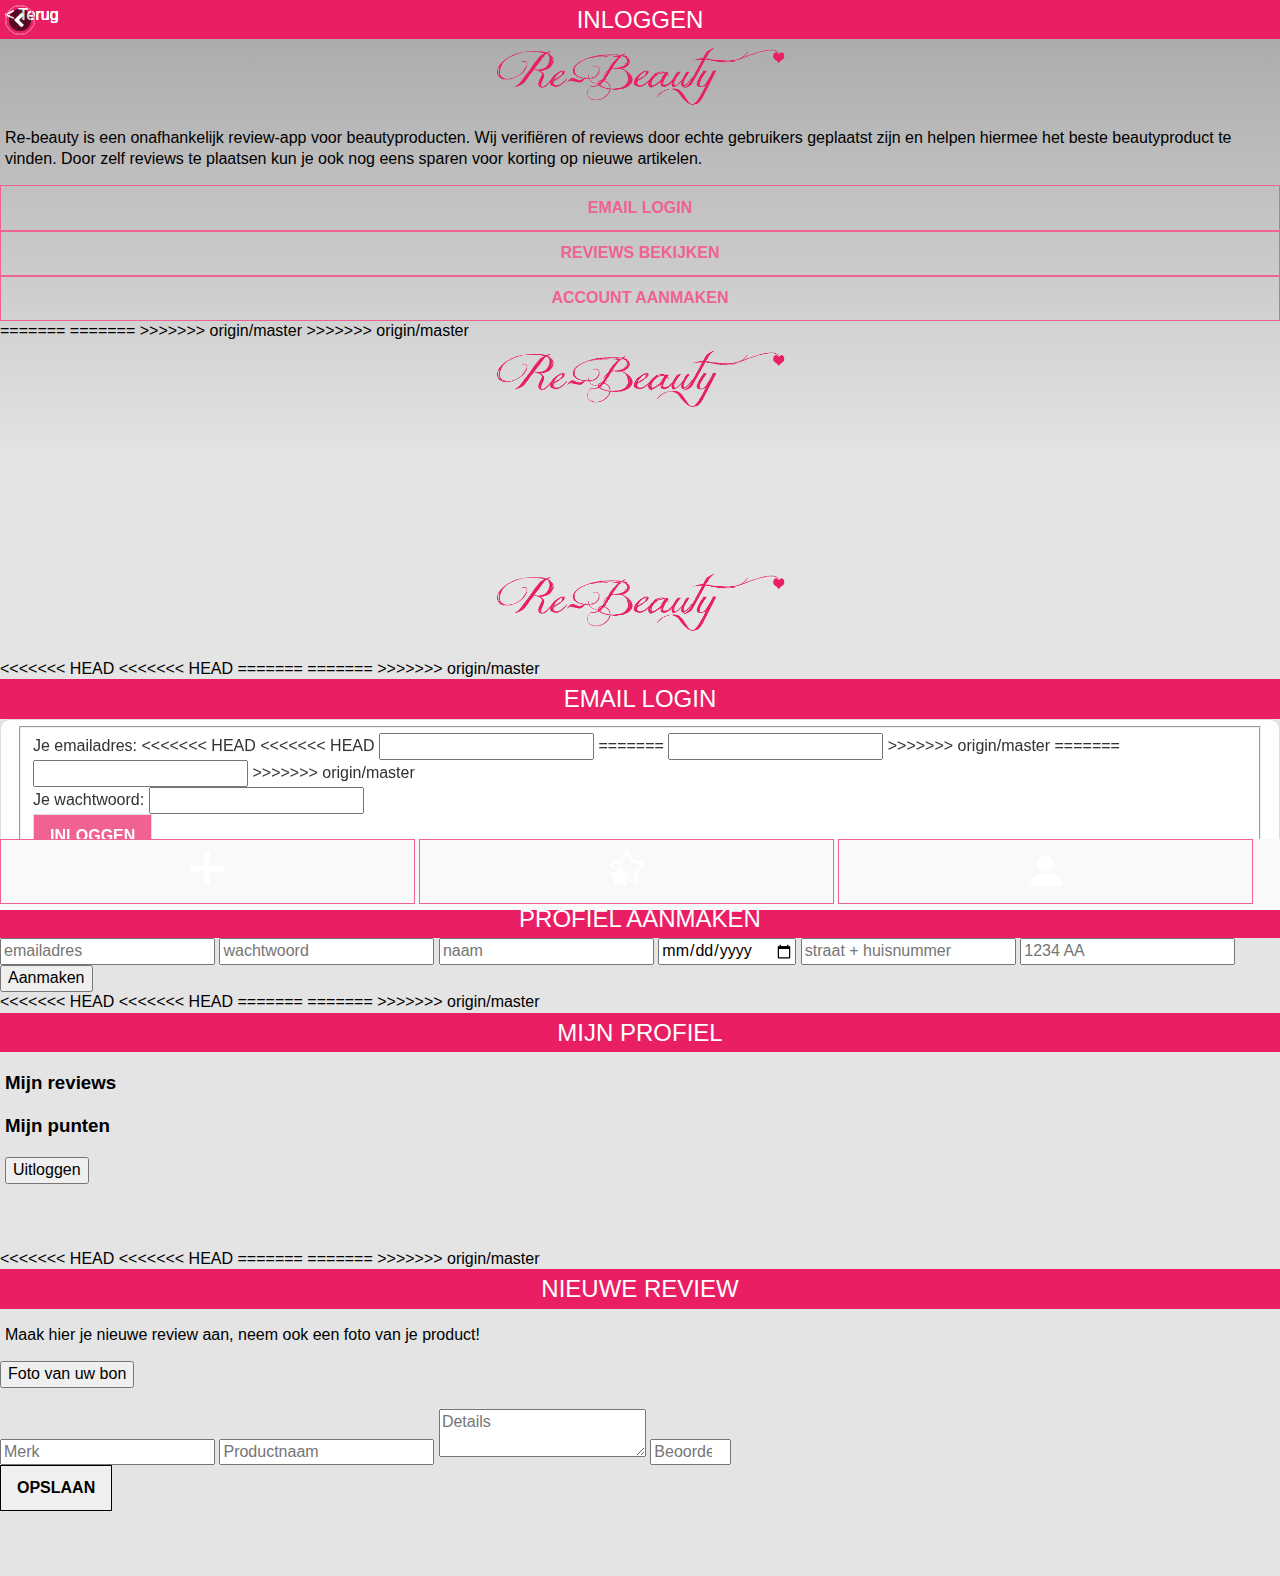
==== commit 9e868152: "?" ====
--- a/my-app/www/index.html
+++ b/my-app/www/index.html
@@ -754,10 +754,13 @@
                     });
                 }
 <<<<<<< HEAD
+<<<<<<< HEAD
             });
 }</script>
             <div class="container">
 =======
+=======
+>>>>>>> origin/master
                 </script>
                 
                 <!-- <a class="back-button" href="javascript:history.back()" style="color:white !important;"><span>&lt; Terug</span></a> -->
@@ -789,10 +792,7 @@
         </div>
 
         <div data-role="page" id="home2">
-<<<<<<< HEAD
-=======
             <a href="#" data-rel="back" class="ui-btn ui-btn-left ui-corner-all ui-btn-icon-notext ui-icon-carat-l">Back</a>
->>>>>>> origin/master
             <img src="img/re-beauty.png" class="logo" width="300"><br>
             <ul id="homeReviews2" data-role="listview" data-filter="true" data-filter-placeholder="Zoek review..."></ul> <!-- data-filter-reveal="true" -->
         </div>
@@ -891,18 +891,24 @@
 
         <div data-role="page" id="login-email">
 <<<<<<< HEAD
+<<<<<<< HEAD
             <a class="back-button" href="javascript:history.back()" style="color:white !important;"><span>&lt; Terug</span></a>
 =======
+=======
+>>>>>>> origin/master
             <!-- <a class="back-button" href="javascript:history.back()" style="color:white !important;"><span>&lt; Terug</span></a> -->
             <a href="#" data-rel="back" class="ui-btn ui-btn-left ui-corner-all ui-btn-icon-notext ui-icon-carat-l">Back</a>
->>>>>>> origin/master
             <h1>Email login</h1>
             <form id="check-user" class="ui-body ui-body-a ui-corner-all" data-ajax="false">
                 <fieldset>
                     <div data-role="fieldcontain">
                         <label for="username">Je emailadres:</label>
 <<<<<<< HEAD
+<<<<<<< HEAD
                         <input type="email" value="" name="username" id="username"/>
+=======
+                        <input type="email" value="" name="username" id="username" required />
+>>>>>>> origin/master
 =======
                         <input type="email" value="" name="username" id="username" required />
 >>>>>>> origin/master
@@ -918,11 +924,13 @@
 
         <div data-role="page" id="create-profile">
 <<<<<<< HEAD
+<<<<<<< HEAD
             <a class="back-button" href="javascript:history.back()" style="color:white !important;"><span>&lt; Terug</span></a>
 =======
+=======
+>>>>>>> origin/master
             <!-- <a class="back-button" href="javascript:history.back()" style="color:white !important;"><span>&lt; Terug</span></a> -->
             <a href="#" data-rel="back" class="ui-btn ui-btn-left ui-corner-all ui-btn-icon-notext ui-icon-carat-l">Back</a>
->>>>>>> origin/master
             <h1>Profiel aanmaken</h1>
             <form method="post" action="" id="profielaanmaken">
                 <input type="email" placeholder="emailadres" name="emailadres" id="emailadres"/>
@@ -938,11 +946,13 @@
         <div data-role="page" id="profile">
             <div class="container">
 <<<<<<< HEAD
+<<<<<<< HEAD
                 <a class="back-button" href="javascript:history.back()" style="color:white !important;"><span>&lt; Terug</span></a>
 =======
+=======
+>>>>>>> origin/master
                 <!-- <a class="back-button" href="javascript:history.back()" style="color:white !important;"><span>&lt; Terug</span></a> -->
                 <a href="#" data-rel="back" class="ui-btn ui-btn-left ui-corner-all ui-btn-icon-notext ui-icon-carat-l">Back</a>
->>>>>>> origin/master
                 <h1>Mijn profiel</h1>
                 <div class="content">
                     <!--<ul>
@@ -985,11 +995,13 @@
         <div data-role="page" id="new">
             <div class="container">
 <<<<<<< HEAD
+<<<<<<< HEAD
                 <a class="back-button" href="javascript:history.back()" style="color:white !important;"><span>&lt; Terug</span></a>
 =======
+=======
+>>>>>>> origin/master
                 <!-- <a class="back-button" href="javascript:history.back()" style="color:white !important;"><span>&lt; Terug</span></a> -->
                 <a href="#" data-rel="back" class="ui-btn ui-btn-left ui-corner-all ui-btn-icon-notext ui-icon-carat-l">Back</a>
->>>>>>> origin/master
                 <h1>Nieuwe review</h1>
                 <div class="content">
                     <p>Maak hier je nieuwe review aan, neem ook een foto van je product!</p>
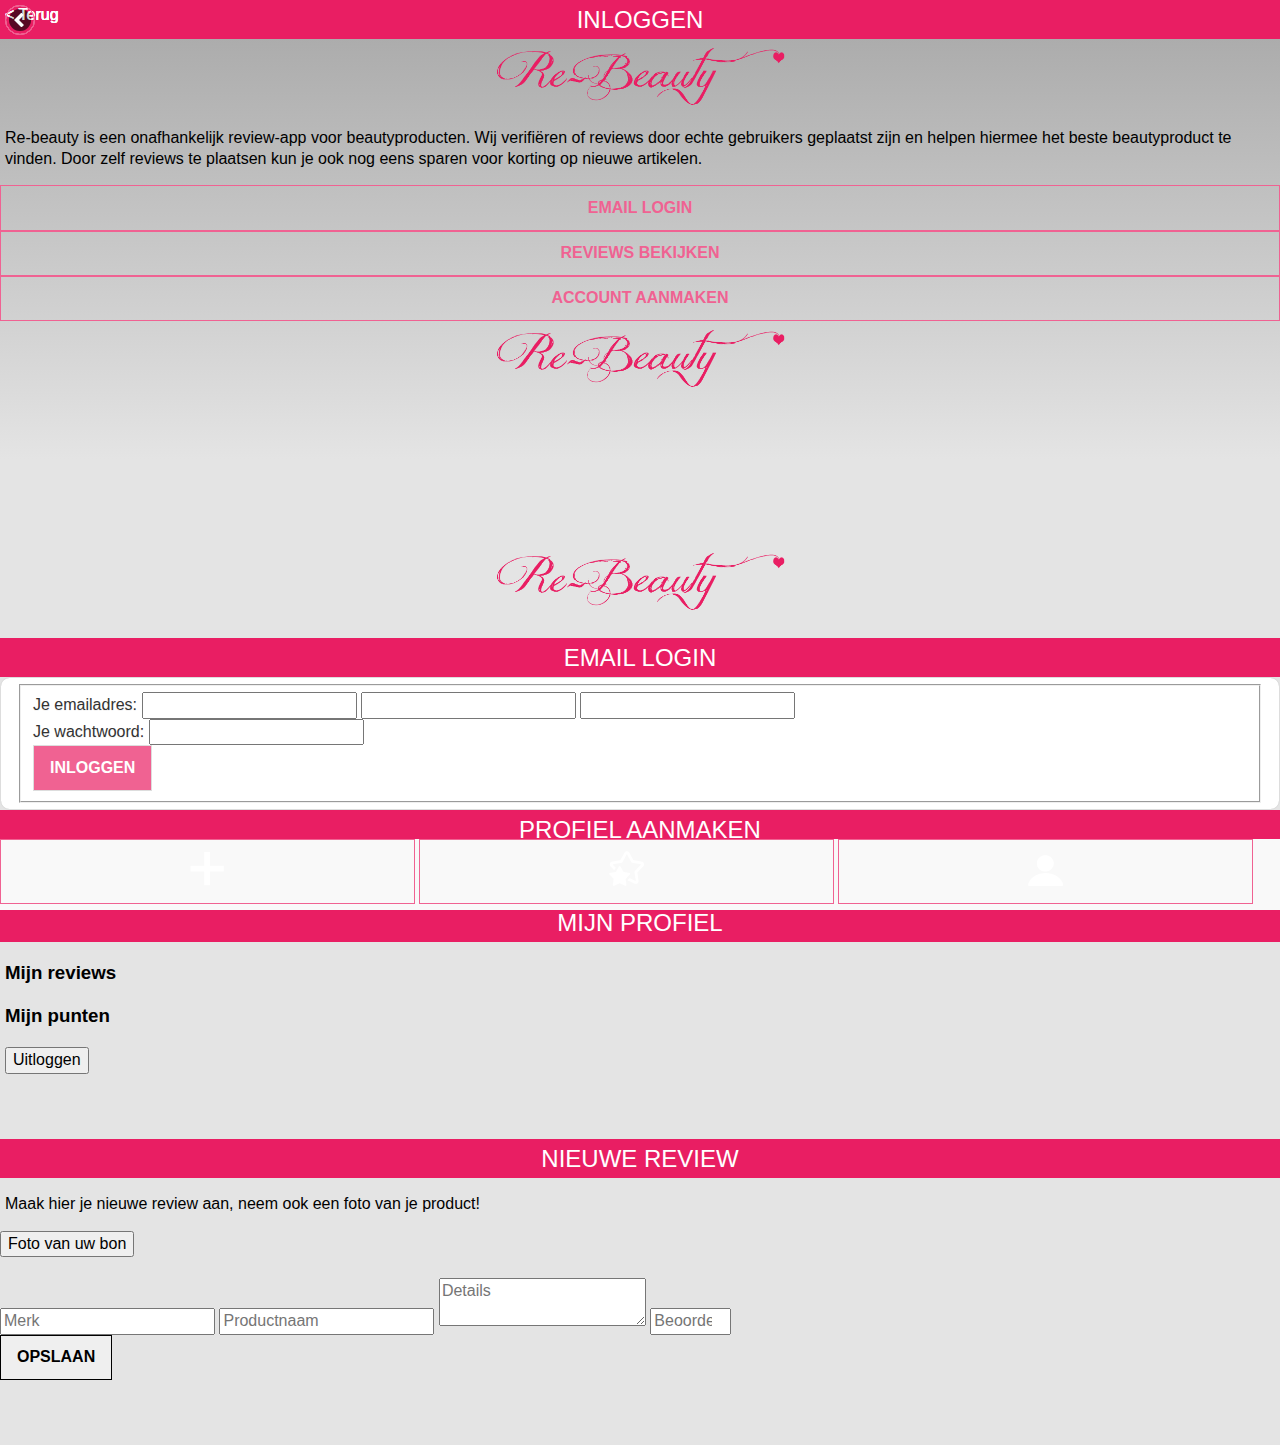
==== commit 37b30acc: "alle merge zooi eruit" ====
--- a/my-app/www/index.html
+++ b/my-app/www/index.html
@@ -753,21 +753,17 @@
                         }
                     });
                 }
-<<<<<<< HEAD
-<<<<<<< HEAD
+
             });
 }</script>
             <div class="container">
-=======
-=======
->>>>>>> origin/master
+
                 </script>
                 
                 <!-- <a class="back-button" href="javascript:history.back()" style="color:white !important;"><span>&lt; Terug</span></a> -->
                 <!-- <a class="back-button" href="javascript:history.back()"><img src="img/terug.png"></a> -->
                 <a href="#" data-rel="back" class="ui-btn ui-btn-left ui-corner-all ui-btn-icon-notext ui-icon-carat-l">Back</a>
                 
->>>>>>> origin/master
                 <img src="img/re-beauty.png" class="logo" width="300"><br>
                 <!-- <button onclick="getPhoto();">Select Photo:</button><br>
                 <img style="display:none;width:60px;height:60px;" id="smallImage" src="" /><br>
@@ -890,12 +886,9 @@
         </div>-->
 
         <div data-role="page" id="login-email">
-<<<<<<< HEAD
-<<<<<<< HEAD
+
             <a class="back-button" href="javascript:history.back()" style="color:white !important;"><span>&lt; Terug</span></a>
-=======
-=======
->>>>>>> origin/master
+
             <!-- <a class="back-button" href="javascript:history.back()" style="color:white !important;"><span>&lt; Terug</span></a> -->
             <a href="#" data-rel="back" class="ui-btn ui-btn-left ui-corner-all ui-btn-icon-notext ui-icon-carat-l">Back</a>
             <h1>Email login</h1>
@@ -903,15 +896,10 @@
                 <fieldset>
                     <div data-role="fieldcontain">
                         <label for="username">Je emailadres:</label>
-<<<<<<< HEAD
-<<<<<<< HEAD
+
                         <input type="email" value="" name="username" id="username"/>
-=======
                         <input type="email" value="" name="username" id="username" required />
->>>>>>> origin/master
-=======
                         <input type="email" value="" name="username" id="username" required />
->>>>>>> origin/master
                     </div>                                 
                     <div data-role="fieldcontain">                                     
                         <label for="password">Je wachtwoord:</label>
@@ -923,12 +911,7 @@
         </div>
 
         <div data-role="page" id="create-profile">
-<<<<<<< HEAD
-<<<<<<< HEAD
             <a class="back-button" href="javascript:history.back()" style="color:white !important;"><span>&lt; Terug</span></a>
-=======
-=======
->>>>>>> origin/master
             <!-- <a class="back-button" href="javascript:history.back()" style="color:white !important;"><span>&lt; Terug</span></a> -->
             <a href="#" data-rel="back" class="ui-btn ui-btn-left ui-corner-all ui-btn-icon-notext ui-icon-carat-l">Back</a>
             <h1>Profiel aanmaken</h1>
@@ -945,12 +928,7 @@
 
         <div data-role="page" id="profile">
             <div class="container">
-<<<<<<< HEAD
-<<<<<<< HEAD
                 <a class="back-button" href="javascript:history.back()" style="color:white !important;"><span>&lt; Terug</span></a>
-=======
-=======
->>>>>>> origin/master
                 <!-- <a class="back-button" href="javascript:history.back()" style="color:white !important;"><span>&lt; Terug</span></a> -->
                 <a href="#" data-rel="back" class="ui-btn ui-btn-left ui-corner-all ui-btn-icon-notext ui-icon-carat-l">Back</a>
                 <h1>Mijn profiel</h1>
@@ -994,12 +972,7 @@
 
         <div data-role="page" id="new">
             <div class="container">
-<<<<<<< HEAD
-<<<<<<< HEAD
                 <a class="back-button" href="javascript:history.back()" style="color:white !important;"><span>&lt; Terug</span></a>
-=======
-=======
->>>>>>> origin/master
                 <!-- <a class="back-button" href="javascript:history.back()" style="color:white !important;"><span>&lt; Terug</span></a> -->
                 <a href="#" data-rel="back" class="ui-btn ui-btn-left ui-corner-all ui-btn-icon-notext ui-icon-carat-l">Back</a>
                 <h1>Nieuwe review</h1>
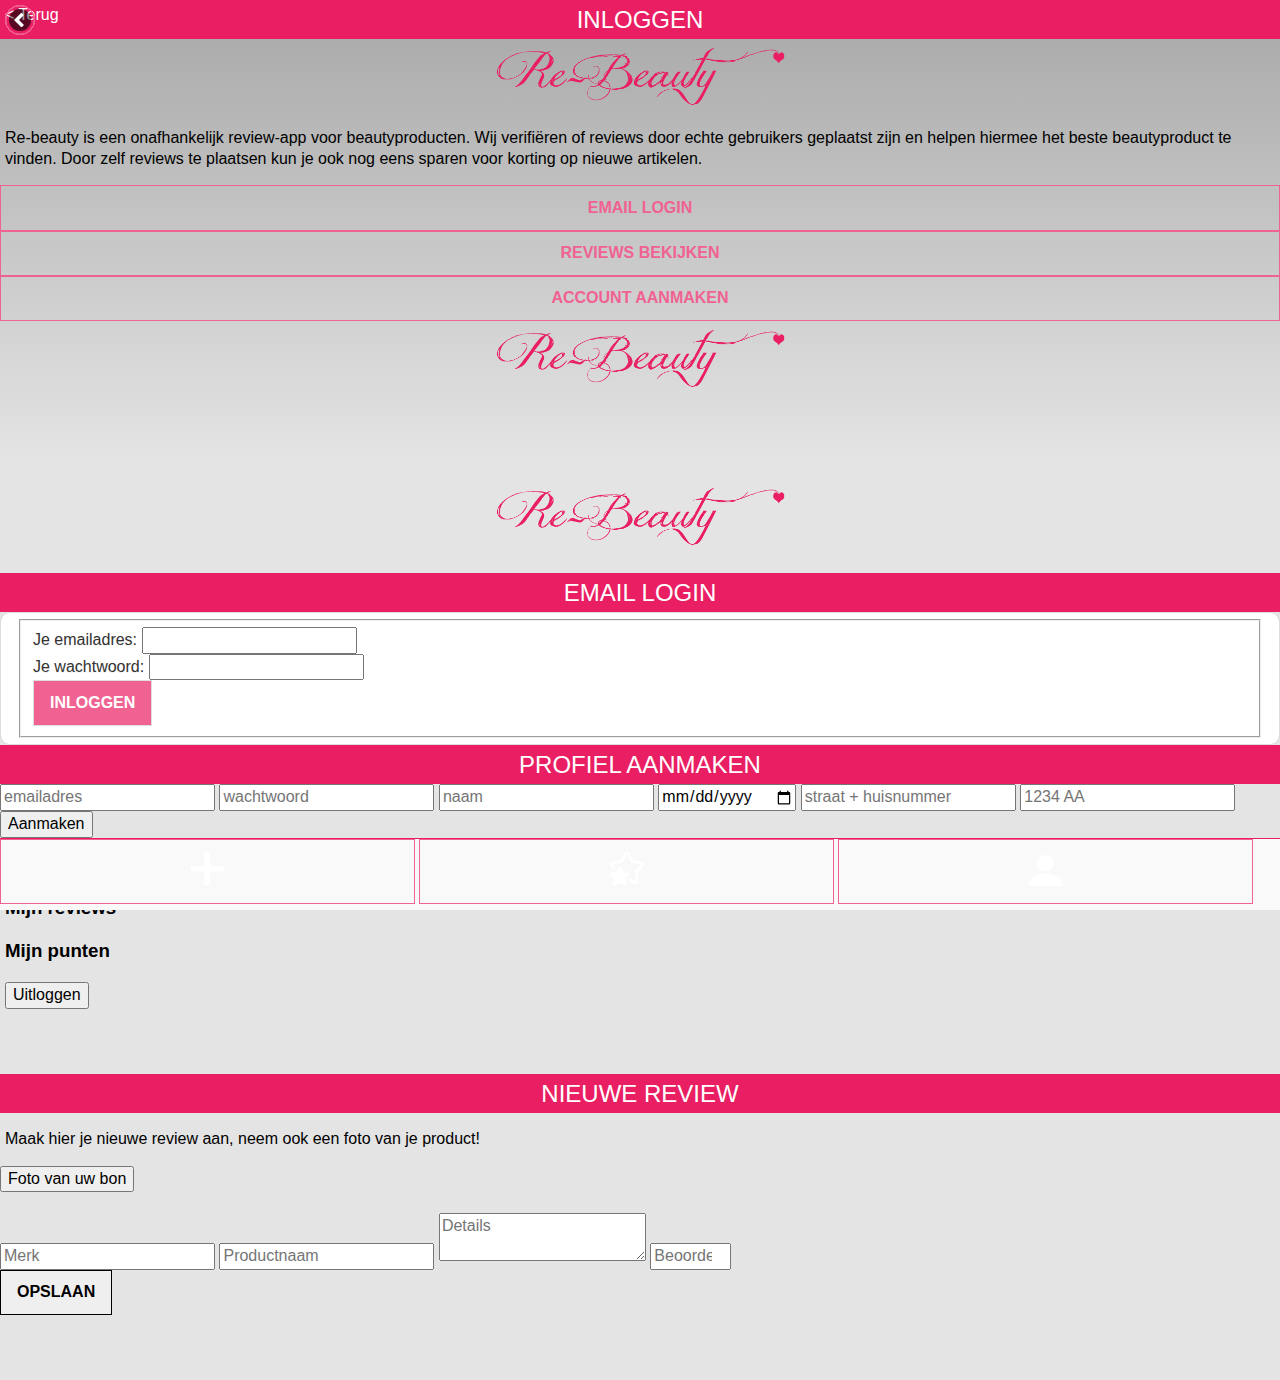
==== commit d4363d90: "Alles weer gemaakt!" ====
--- a/my-app/www/index.html
+++ b/my-app/www/index.html
@@ -726,39 +726,6 @@
 
         <div data-role="page" id="home">
             <div class="container">
-                <script type="text/javascript">
-                $(document).on('pagebeforeshow', function(){
-
-                    var reviews3 = $('#homeReviews');
-
-                    $.ajax({
-                        url: 'http://i270922.iris.fhict.nl/getreviews.php',
-                        dataType: 'jsonp',
-                        jsonp: 'jsoncallback',
-                        timeout: 5000,
-                        success: function(data, status){
-                            $.each(data, function(i,item){ 
-                                var reviewophalen = '<li><h2>'+item.merknaam+'</h2><div style="white-space: nowrap; overflow: visible; text-overflow: clip; max-height: 100px;">'
-                                +item.productnaam
-                                + '</div><span class="star"><img src="img/star.png">' + item.waardering+'</span><br>'
-                                +item.datum+'<br>'
-                                +item.beschrijving+'<br><span style="display:none;">'
-                                +item.review_id+'</span></li>';
-                            
-                                reviews3.append(reviewophalen);
-                            });
-                        },
-                        error: function(){
-                           reviews3.text('There was an error loading the data.');
-                        }
-                    });
-                }
-
-            });
-}</script>
-            <div class="container">
-
-                </script>
                 
                 <!-- <a class="back-button" href="javascript:history.back()" style="color:white !important;"><span>&lt; Terug</span></a> -->
                 <!-- <a class="back-button" href="javascript:history.back()"><img src="img/terug.png"></a> -->
@@ -886,9 +853,6 @@
         </div>-->
 
         <div data-role="page" id="login-email">
-
-            <a class="back-button" href="javascript:history.back()" style="color:white !important;"><span>&lt; Terug</span></a>
-
             <!-- <a class="back-button" href="javascript:history.back()" style="color:white !important;"><span>&lt; Terug</span></a> -->
             <a href="#" data-rel="back" class="ui-btn ui-btn-left ui-corner-all ui-btn-icon-notext ui-icon-carat-l">Back</a>
             <h1>Email login</h1>
@@ -897,13 +861,11 @@
                     <div data-role="fieldcontain">
                         <label for="username">Je emailadres:</label>
 
-                        <input type="email" value="" name="username" id="username"/>
-                        <input type="email" value="" name="username" id="username" required />
                         <input type="email" value="" name="username" id="username" required />
                     </div>                                 
                     <div data-role="fieldcontain">                                     
                         <label for="password">Je wachtwoord:</label>
-                        <input type="password" value="" name="password" id="password"/>
+                        <input type="password" value="" name="password" id="password" required/>
                     </div>
                     <input type="button" data-theme="b" class="ui-btn" name="submit" id="submit" value="Inloggen">
                 </fieldset>
@@ -916,19 +878,18 @@
             <a href="#" data-rel="back" class="ui-btn ui-btn-left ui-corner-all ui-btn-icon-notext ui-icon-carat-l">Back</a>
             <h1>Profiel aanmaken</h1>
             <form method="post" action="" id="profielaanmaken">
-                <input type="email" placeholder="emailadres" name="emailadres" id="emailadres"/>
-                <input type="password" placeholder="wachtwoord" name="wachtwoord" id="wachtwoord"/>
-                <input type="text" placeholder="naam" id="naam" name="naam">
-                <input type="date" placeholder="geboortedatum" id="leeftijd" name="leeftijd">
-                <input type="text" placeholder="straat + huisnummer" id="straat" name="straat">
-                <input type="text" pattern="[0-9]{4}[a-zA-Z]{2}" placeholder="1234 AA" id="postcode" name="postcode">
+                <input type="email" placeholder="emailadres" name="emailadres" id="emailadres" required/>
+                <input type="password" placeholder="wachtwoord" name="wachtwoord" id="wachtwoord" required/>
+                <input type="text" placeholder="naam" id="naam" name="naam" required>
+                <input type="date" placeholder="geboortedatum" id="leeftijd" name="leeftijd" required>
+                <input type="text" placeholder="straat + huisnummer" id="straat" name="straat" required>
+                <input type="text" pattern="[0-9]{4}[a-zA-Z]{2}" placeholder="1234 AA" id="postcode" name="postcode" required>
                 <button id="maak-aan">Aanmaken</button>
             </form>
         </div>
 
         <div data-role="page" id="profile">
             <div class="container">
-                <a class="back-button" href="javascript:history.back()" style="color:white !important;"><span>&lt; Terug</span></a>
                 <!-- <a class="back-button" href="javascript:history.back()" style="color:white !important;"><span>&lt; Terug</span></a> -->
                 <a href="#" data-rel="back" class="ui-btn ui-btn-left ui-corner-all ui-btn-icon-notext ui-icon-carat-l">Back</a>
                 <h1>Mijn profiel</h1>
@@ -972,7 +933,6 @@
 
         <div data-role="page" id="new">
             <div class="container">
-                <a class="back-button" href="javascript:history.back()" style="color:white !important;"><span>&lt; Terug</span></a>
                 <!-- <a class="back-button" href="javascript:history.back()" style="color:white !important;"><span>&lt; Terug</span></a> -->
                 <a href="#" data-rel="back" class="ui-btn ui-btn-left ui-corner-all ui-btn-icon-notext ui-icon-carat-l">Back</a>
                 <h1>Nieuwe review</h1>
@@ -984,10 +944,10 @@
                 <img style="display:none;width:60px;height:60px;" id="smallImage" src="" /><br>
 
                 <form id="regform" enctyp="multipart/form-data" method="post">
-                    <input type="text" id="merknaam" name="merknaam" placeholder="Merk">
-                    <input type="text" id="productnaam" name="productnaam" placeholder="Productnaam">
-                    <textarea placeholder="Details" id="beschrijving" name="beschrijving"></textarea>
-                    <input type="number" step="0.1" min="1" max="10" placeholder="Beoordeling (1 t/m 10)" id="waardering" name="waardering">
+                    <input type="text" id="merknaam" name="merknaam" placeholder="Merk" required>
+                    <input type="text" id="productnaam" name="productnaam" placeholder="Productnaam" required>
+                    <textarea placeholder="Details" id="beschrijving" name="beschrijving" required></textarea>
+                    <input type="number" step="0.1" min="1" max="10" placeholder="Beoordeling (1 t/m 10)" id="waardering" name="waardering" required>
                     <input type="button" class="ui-btn" id="btnSubmit" value="Opslaan" onclick="uploadPhoto();">
                 </form>
                 
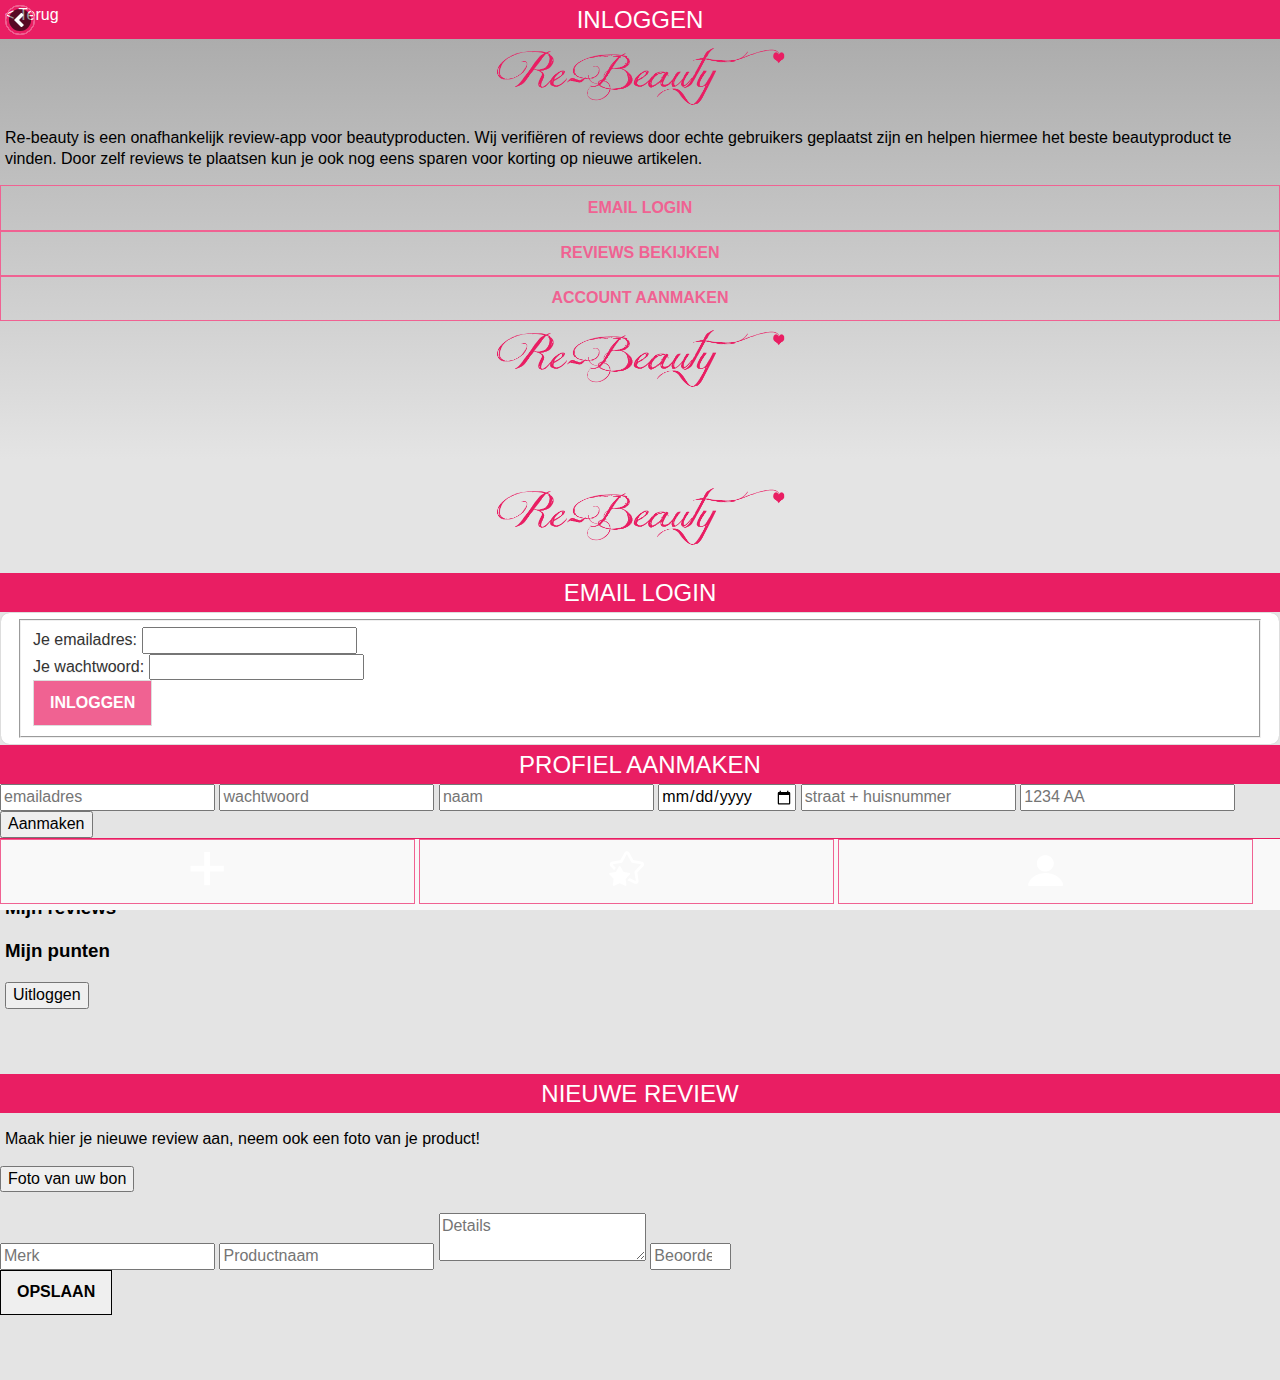
==== commit bcab9f9f: "refreshes" ====
--- a/my-app/www/index.html
+++ b/my-app/www/index.html
@@ -519,73 +519,51 @@
                 }
             });
 
+
             // Homepagina reviews inladen
-            var reviews = $('#homeReviews');
-
-            $.ajax({
-                url: 'http://i270922.iris.fhict.nl/getreviews.php',
-                dataType: 'jsonp',
-                jsonp: 'jsoncallback',
-                timeout: 5000,
-                success: function(data, status){
-                    $.each(data, function(i,item){ 
-                        var reviewophalen = '<li><h2>'+item.merknaam+'</h2><div style="white-space: nowrap; overflow: visible; text-overflow: clip; max-height: 100px;">'
-                        +item.productnaam
-                        + '</div><span class="star"><img src="img/star.png">' + item.waardering+'</span><br>'
-                        +item.datum+'<br>'
-                        +item.beschrijving+'<br><span style="display:none;">'
-                        +item.review_id+'</span></li>';
-                    
-                        reviews.append(reviewophalen);
-                        setTimeout(function(){alerten();}, 10000);
-                    });
-                },
-                error: function(){
-                   reviews.text('Probleem met het laden van de data.');
-                }
-            });
-
-function alerten(){
-    var reviews3 = $('#homeReviews');
-
-            $.ajax({
-                url: 'http://i270922.iris.fhict.nl/getreviews.php',
-                dataType: 'jsonp',
-                jsonp: 'jsoncallback',
-                timeout: 5000,
-                success: function(data, status){
-                    $.each(data, function(i,item){ 
-                        html += 
-                        '<li><h2>'
-                        +item.merknaam+
-                        '</h2>'
-                        +item.productnaam+
-                        '<span class="star"><img src="img/star.png">' 
-                        + item.waardering+
-                        '</span><br>'
-                        +item.datum+
-                        '<br>'
-                        +item.beschrijving+
-                        '<br><span style="display:none;">'
-                        +item.review_id+
-                        '</span></li>';
-
-                        alert("update");
-                    $('#homeReviews').empty();
-                    $('#homeReviews').append($(html));
-                    $('#homeReviews').trigger('create');
-                    $('#homeReviews').listview('refresh');
-                    $('#homeReviews ul').listview('refresh');
-                    //reviews3.html($(html));
-                    //reviews3.listview()('refresh');
-                        //reviews3.replaceWith(reviewophalen);
-                    });
-                },
-                error: function(){
-                   reviews3.text('Probleem met het laden van de data.');
-                }
-            });
-}
+            
+
+// function alerten(){
+//     var reviews3 = $('#homeReviews');
+
+//             $.ajax({
+//                 url: 'http://i270922.iris.fhict.nl/getreviews.php',
+//                 dataType: 'jsonp',
+//                 jsonp: 'jsoncallback',
+//                 timeout: 5000,
+//                 success: function(data, status){
+//                     $.each(data, function(i,item){ 
+//                         html += 
+//                         '<li><h2>'
+//                         +item.merknaam+
+//                         '</h2>'
+//                         +item.productnaam+
+//                         '<span class="star"><img src="img/star.png">' 
+//                         + item.waardering+
+//                         '</span><br>'
+//                         +item.datum+
+//                         '<br>'
+//                         +item.beschrijving+
+//                         '<br><span style="display:none;">'
+//                         +item.review_id+
+//                         '</span></li>';
+
+//                         alert("update");
+//                     $('#homeReviews').empty();
+//                     $('#homeReviews').append($(html));
+//                     $('#homeReviews').trigger('create');
+//                     $('#homeReviews').listview('refresh');
+//                     $('#homeReviews ul').listview('refresh');
+//                     //reviews3.html($(html));
+//                     //reviews3.listview()('refresh');
+//                         //reviews3.replaceWith(reviewophalen);
+//                     });
+//                 },
+//                 error: function(){
+//                    reviews3.text('Probleem met het laden van de data.');
+//                 }
+//             });
+// }
 
             // Homepagina2 reviews inladen
             var reviews2 = $('#homeReviews2');
@@ -612,6 +590,10 @@
                 }
             });
 
+setInterval(function()
+{ 
+          //do something with response data
+
             // mijn reviews inladen
             var mijnreviews = $('#mijnReviews');
             var mijnpunten = $('#gespaarde-punten');
@@ -623,31 +605,58 @@
                 jsonp: 'jsoncallback',
                 timeout: 5000,
                 success: function(data, status){
+                    mijnreviews.empty();
+                    mijnpunten.empty();
                     $.each(data, function(i,item){ 
                         //if (item.gebruikers_id.search(new RegExp(/2/i)) != -1) {
                         var regexp = new RegExp(gebruiker, 'i');
                         if (item.gebruikers_id.search(regexp) != -1) {
                             //alert(item.merknaam);
                             
-                            var getmyreviews = '<li><h2>'+item.merknaam+'</h2>'
+                            var getmyreviews = '<li><div class="lijntje"><h2>'+item.merknaam+'</h2>'
                             +item.productnaam
                             + '<span class="star"><img src="img/star.png">' + item.waardering+'</span><br>'
                             +item.datum+'<br>'
                             +item.beschrijving+'<br><span style="display:none;">'
-                            +item.review_id+'</span></li>';
+                            +item.review_id+'</span></div><hr></li>';
 
                             var puntenweergeven = 'U heeft '+item.punten+' gespaarde punten.';
                             
                             mijnpunten.replaceWith(puntenweergeven);
                             mijnreviews.append(getmyreviews);
-                            return;
                         }
                     });
                 },
                 error: function(){
-                   mijnreviews.text('Probleem met het laden van de data.');
+                   mijnreviews.text('Refreshen...');
                 }
             });
+
+    var reviews = $('#homeReviews');
+
+            $.ajax({
+                url: 'http://i270922.iris.fhict.nl/getreviews.php',
+                dataType: 'jsonp',
+                jsonp: 'jsoncallback',
+                timeout: 5000,
+                success: function(data, status){
+                    reviews.empty();
+                    $.each(data, function(i,item){ 
+                        var reviewophalen = '<li><h2>'+item.merknaam+'</h2>'
+                        +item.productnaam
+                        + '<span class="star"><img src="img/star.png">' + item.waardering+'</span><br>'
+                        +item.datum+'<br>'
+                        +item.beschrijving+'<br><span style="display:none;">'
+                        +item.review_id+'</span><hr></li>';
+                    
+                        reviews.append(reviewophalen);
+                    });
+                },
+                error: function(){
+                   reviews.text('Refreshen...');
+                }
+            });
+}, 10000);
         });
 
         /*$(function() {
@@ -904,7 +913,7 @@
                     <a class="edit" href="#edit-profile"><img src="img/edit.png"></a>-->
                 
                     <h3>Mijn reviews</h3>
-                    <ul id="mijnReviews" data-role="listview"></ul>
+                    <ul id="mijnReviews" data-role="listview" data-inset="true"></ul>
                     <!--<strong>Essence Nagellak roze</strong>
                     <p>Deze nagellak werkt erg fijn, je hoeft maar een keer over je nagel heen en het zit er al meteen mooi op!<span class="star"><img src="img/star.png">8.2</span></p>-->
 
--- a/my-app/www/css/index.css
+++ b/my-app/www/css/index.css
@@ -205,4 +205,9 @@
 
 .ui-li-static.ui-body-inherit {
     white-space: normal !important;
+}
+
+.lijntje {
+    border-bottom: 1px !important;
+    border-color: #000 !important;
 }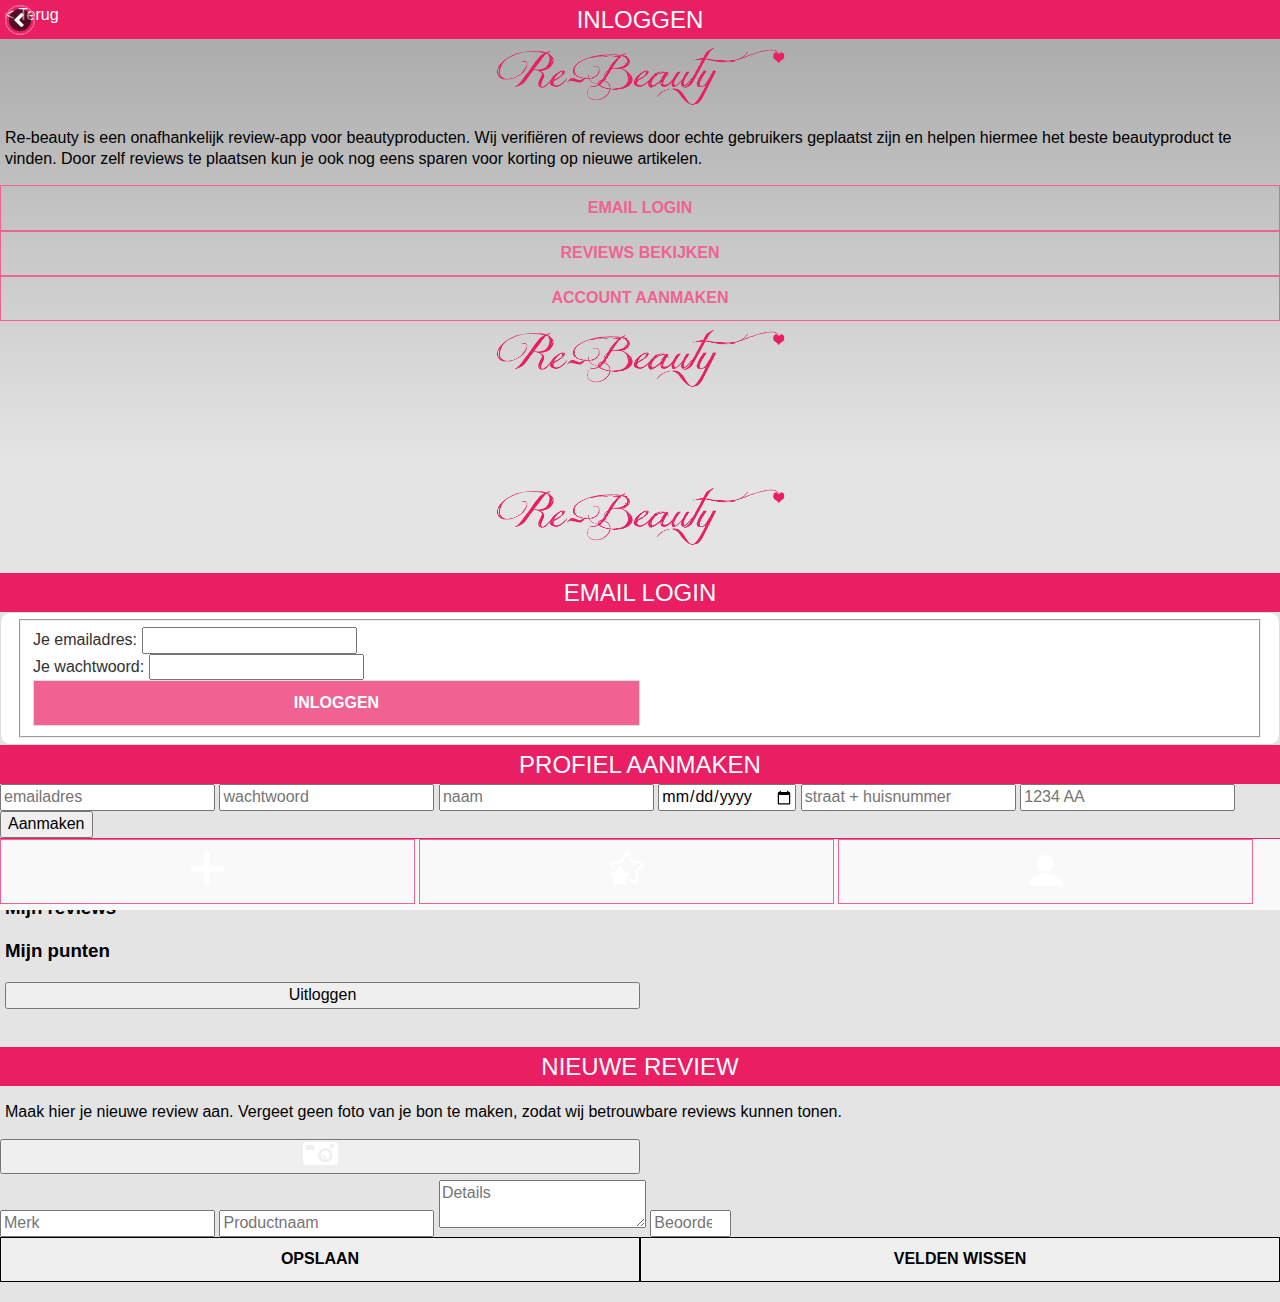
==== commit 9c8e6e3b: "styling listview en buttons" ====
--- a/my-app/www/index.html
+++ b/my-app/www/index.html
@@ -613,12 +613,12 @@
                         if (item.gebruikers_id.search(regexp) != -1) {
                             //alert(item.merknaam);
                             
-                            var getmyreviews = '<li><div class="lijntje"><h2>'+item.merknaam+'</h2>'
+                            var getmyreviews = '<li style="background-color: white; border-bottom: 1px solid #dddddd; padding: .7em 1em; border-radius: 0px;"><h2>'+item.merknaam+'</h2>'
                             +item.productnaam
                             + '<span class="star"><img src="img/star.png">' + item.waardering+'</span><br>'
                             +item.datum+'<br>'
                             +item.beschrijving+'<br><span style="display:none;">'
-                            +item.review_id+'</span></div><hr></li>';
+                            +item.review_id+'</span></li>';
 
                             var puntenweergeven = 'U heeft '+item.punten+' gespaarde punten.';
                             
@@ -642,12 +642,12 @@
                 success: function(data, status){
                     reviews.empty();
                     $.each(data, function(i,item){ 
-                        var reviewophalen = '<li><h2>'+item.merknaam+'</h2>'
+                        var reviewophalen = '<li style="background-color: white; border-bottom: 1px solid #dddddd; padding: .7em 1em; border-radius: 0px;"><h2>'+item.merknaam+'</h2>'
                         +item.productnaam
                         + '<span class="star"><img src="img/star.png">' + item.waardering+'</span><br>'
                         +item.datum+'<br>'
                         +item.beschrijving+'<br><span style="display:none;">'
-                        +item.review_id+'</span><hr></li>';
+                        +item.review_id+'</span></li>';
                     
                         reviews.append(reviewophalen);
                     });
@@ -656,7 +656,7 @@
                    reviews.text('Refreshen...');
                 }
             });
-}, 10000);
+}, 100000);
         });
 
         /*$(function() {
@@ -876,7 +876,7 @@
                         <label for="password">Je wachtwoord:</label>
                         <input type="password" value="" name="password" id="password" required/>
                     </div>
-                    <input type="button" data-theme="b" class="ui-btn" name="submit" id="submit" value="Inloggen">
+                    <input type="button" data-theme="b" class="ui-btn helft-knop" name="submit" id="submit" value="Inloggen">
                 </fieldset>
             </form>
         </div>
@@ -919,7 +919,7 @@
 
                     <h3>Mijn punten</h3>
                     <p id="gespaarde-punten"></p> <!-- gespaarde punten met PHP ophalen. -->
-                    <button onClick="uitloggen();">Uitloggen</button>
+                    <button class="helft-knop" onClick="uitloggen();">Uitloggen</button>
                 </div>
             </div>
 
@@ -946,10 +946,10 @@
                 <a href="#" data-rel="back" class="ui-btn ui-btn-left ui-corner-all ui-btn-icon-notext ui-icon-carat-l">Back</a>
                 <h1>Nieuwe review</h1>
                 <div class="content">
-                    <p>Maak hier je nieuwe review aan, neem ook een foto van je product!</p>
+                    <p>Maak hier je nieuwe review aan. Vergeet geen foto van je bon te maken, zodat wij betrouwbare reviews kunnen tonen.</p>
                 </div>
 
-                <button onclick="getPhoto();">Foto van uw bon</button><br>
+                <button class="helft-knop" onclick="getPhoto();"><img src="img/camera.png"></button><br>
                 <img style="display:none;width:60px;height:60px;" id="smallImage" src="" /><br>
 
                 <form id="regform" enctyp="multipart/form-data" method="post">
@@ -957,7 +957,8 @@
                     <input type="text" id="productnaam" name="productnaam" placeholder="Productnaam" required>
                     <textarea placeholder="Details" id="beschrijving" name="beschrijving" required></textarea>
                     <input type="number" step="0.1" min="1" max="10" placeholder="Beoordeling (1 t/m 10)" id="waardering" name="waardering" required>
-                    <input type="button" class="ui-btn" id="btnSubmit" value="Opslaan" onclick="uploadPhoto();">
+                    <input type="button" class="ui-btn helft-knop" id="btnSubmit" value="Opslaan" onclick="uploadPhoto();">
+                    <input type="reset" class="ui-btn helft-knop" value="Velden wissen">
                 </form>
                 
                 <!--<form method="post" id="reviewplaatsen">
--- a/my-app/www/css/index.css
+++ b/my-app/www/css/index.css
@@ -210,4 +210,9 @@
 .lijntje {
     border-bottom: 1px !important;
     border-color: #000 !important;
+}
+
+.helft-knop {
+    width: 50%;
+    float: left;
 }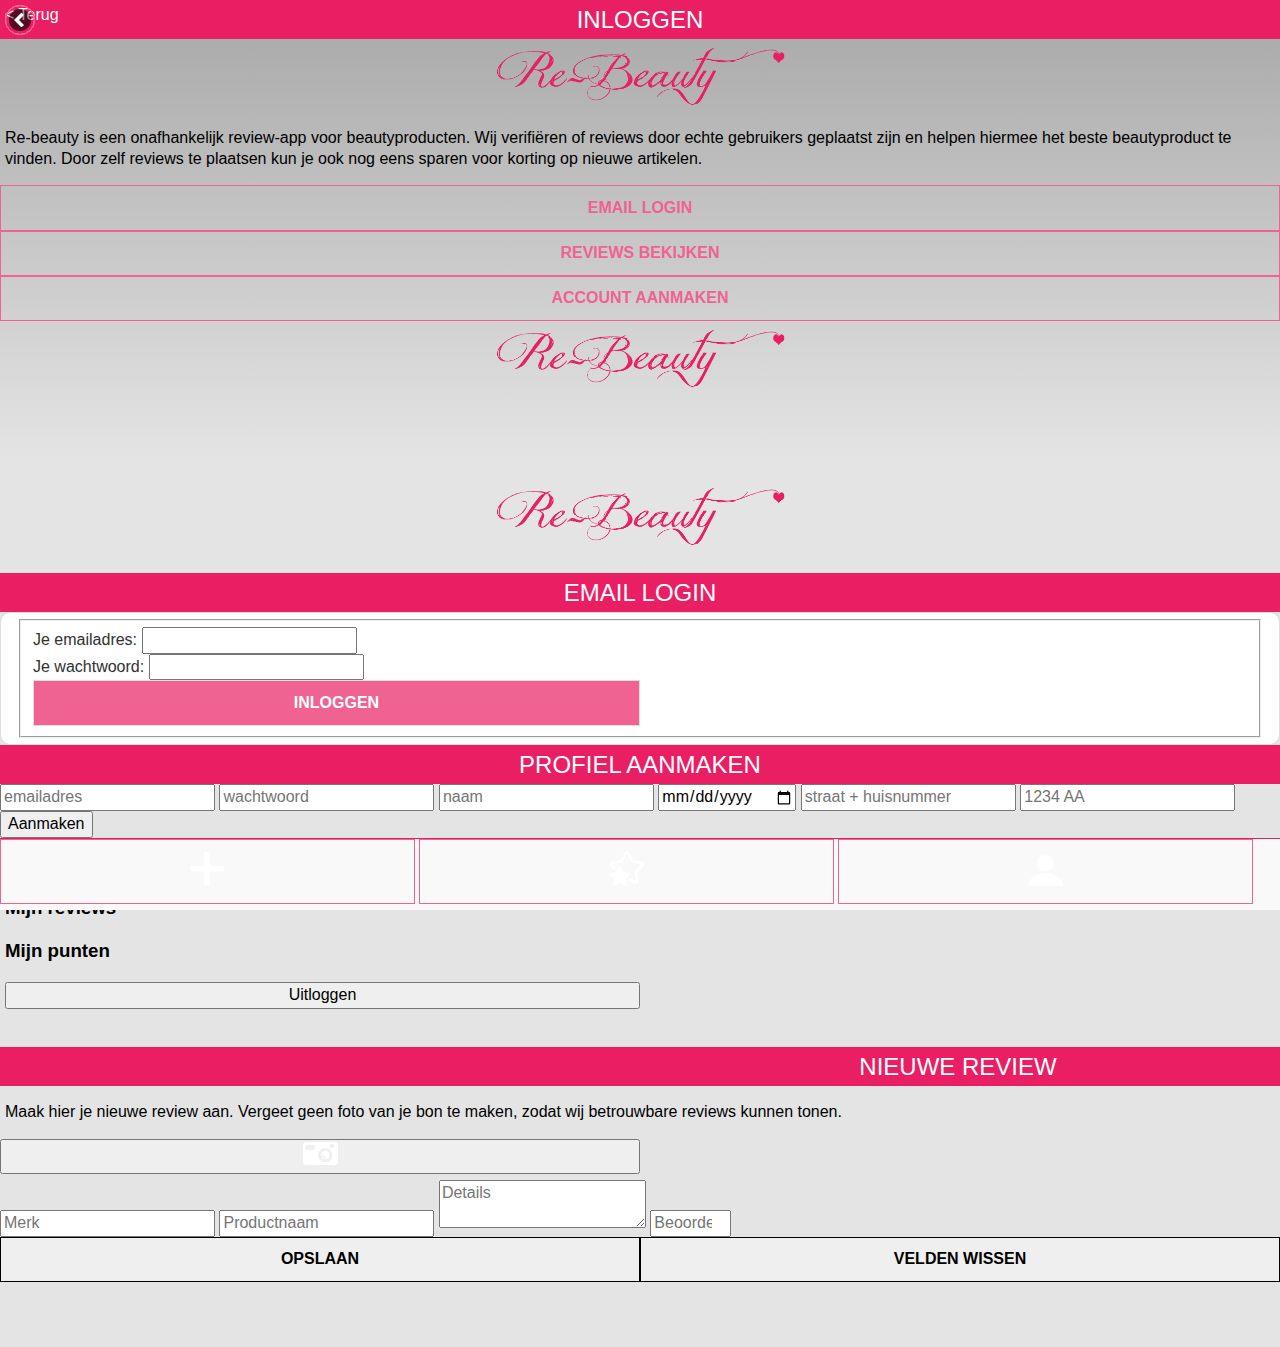
==== commit 33f09048: "puntjes op de i" ====
--- a/my-app/www/index.html
+++ b/my-app/www/index.html
@@ -656,7 +656,7 @@
                    reviews.text('Refreshen...');
                 }
             });
-}, 100000);
+}, 10000);
         });
 
         /*$(function() {
@@ -919,7 +919,7 @@
 
                     <h3>Mijn punten</h3>
                     <p id="gespaarde-punten"></p> <!-- gespaarde punten met PHP ophalen. -->
-                    <button class="helft-knop" onClick="uitloggen();">Uitloggen</button>
+                    <button class="helft-knop extra-ruimte" onClick="uitloggen();">Uitloggen</button>
                 </div>
             </div>
 
@@ -957,7 +957,7 @@
                     <input type="text" id="productnaam" name="productnaam" placeholder="Productnaam" required>
                     <textarea placeholder="Details" id="beschrijving" name="beschrijving" required></textarea>
                     <input type="number" step="0.1" min="1" max="10" placeholder="Beoordeling (1 t/m 10)" id="waardering" name="waardering" required>
-                    <input type="button" class="ui-btn helft-knop" id="btnSubmit" value="Opslaan" onclick="uploadPhoto();">
+                    <input type="button" class="ui-btn helft-knop extra-ruimte" id="btnSubmit" value="Opslaan" onclick="uploadPhoto();">
                     <input type="reset" class="ui-btn helft-knop" value="Velden wissen">
                 </form>
                 
--- a/my-app/www/css/index.css
+++ b/my-app/www/css/index.css
@@ -215,4 +215,8 @@
 .helft-knop {
     width: 50%;
     float: left;
+}
+
+.extra-ruimte {
+    margin-bottom: 65px !important;
 }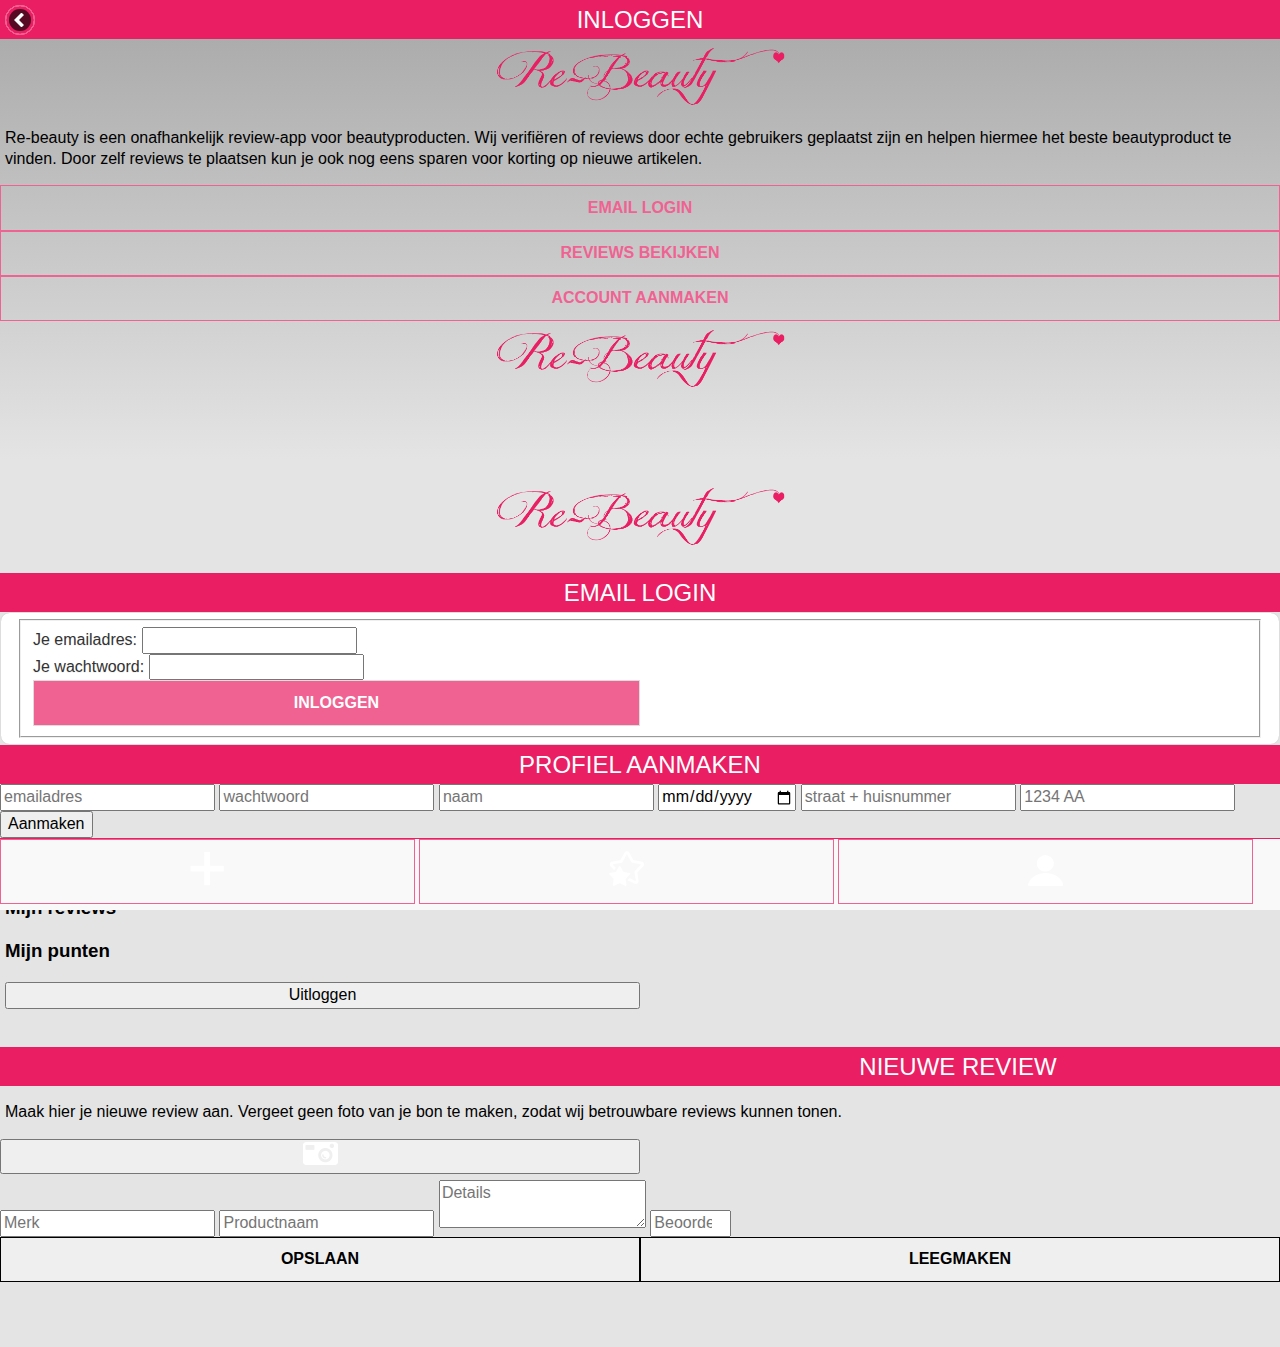
==== commit c0dd5384: "redirect" ====
--- a/my-app/www/index.html
+++ b/my-app/www/index.html
@@ -410,7 +410,7 @@
             });
 
             $('#maak-aan').click(function() {
-                $.mobile.changePage($("#home"), 'pop');
+                $.mobile.changePage($("#login-email"), 'pop');
             });
         });
         </script>
@@ -735,7 +735,6 @@
 
         <div data-role="page" id="home">
             <div class="container">
-                
                 <!-- <a class="back-button" href="javascript:history.back()" style="color:white !important;"><span>&lt; Terug</span></a> -->
                 <!-- <a class="back-button" href="javascript:history.back()"><img src="img/terug.png"></a> -->
                 <a href="#" data-rel="back" class="ui-btn ui-btn-left ui-corner-all ui-btn-icon-notext ui-icon-carat-l">Back</a>
@@ -862,7 +861,6 @@
         </div>-->
 
         <div data-role="page" id="login-email">
-            <!-- <a class="back-button" href="javascript:history.back()" style="color:white !important;"><span>&lt; Terug</span></a> -->
             <a href="#" data-rel="back" class="ui-btn ui-btn-left ui-corner-all ui-btn-icon-notext ui-icon-carat-l">Back</a>
             <h1>Email login</h1>
             <form id="check-user" class="ui-body ui-body-a ui-corner-all" data-ajax="false">
@@ -882,8 +880,6 @@
         </div>
 
         <div data-role="page" id="create-profile">
-            <a class="back-button" href="javascript:history.back()" style="color:white !important;"><span>&lt; Terug</span></a>
-            <!-- <a class="back-button" href="javascript:history.back()" style="color:white !important;"><span>&lt; Terug</span></a> -->
             <a href="#" data-rel="back" class="ui-btn ui-btn-left ui-corner-all ui-btn-icon-notext ui-icon-carat-l">Back</a>
             <h1>Profiel aanmaken</h1>
             <form method="post" action="" id="profielaanmaken">
@@ -958,7 +954,7 @@
                     <textarea placeholder="Details" id="beschrijving" name="beschrijving" required></textarea>
                     <input type="number" step="0.1" min="1" max="10" placeholder="Beoordeling (1 t/m 10)" id="waardering" name="waardering" required>
                     <input type="button" class="ui-btn helft-knop extra-ruimte" id="btnSubmit" value="Opslaan" onclick="uploadPhoto();">
-                    <input type="reset" class="ui-btn helft-knop" value="Velden wissen">
+                    <input type="reset" class="ui-btn helft-knop" value="Leegmaken">
                 </form>
                 
                 <!--<form method="post" id="reviewplaatsen">
